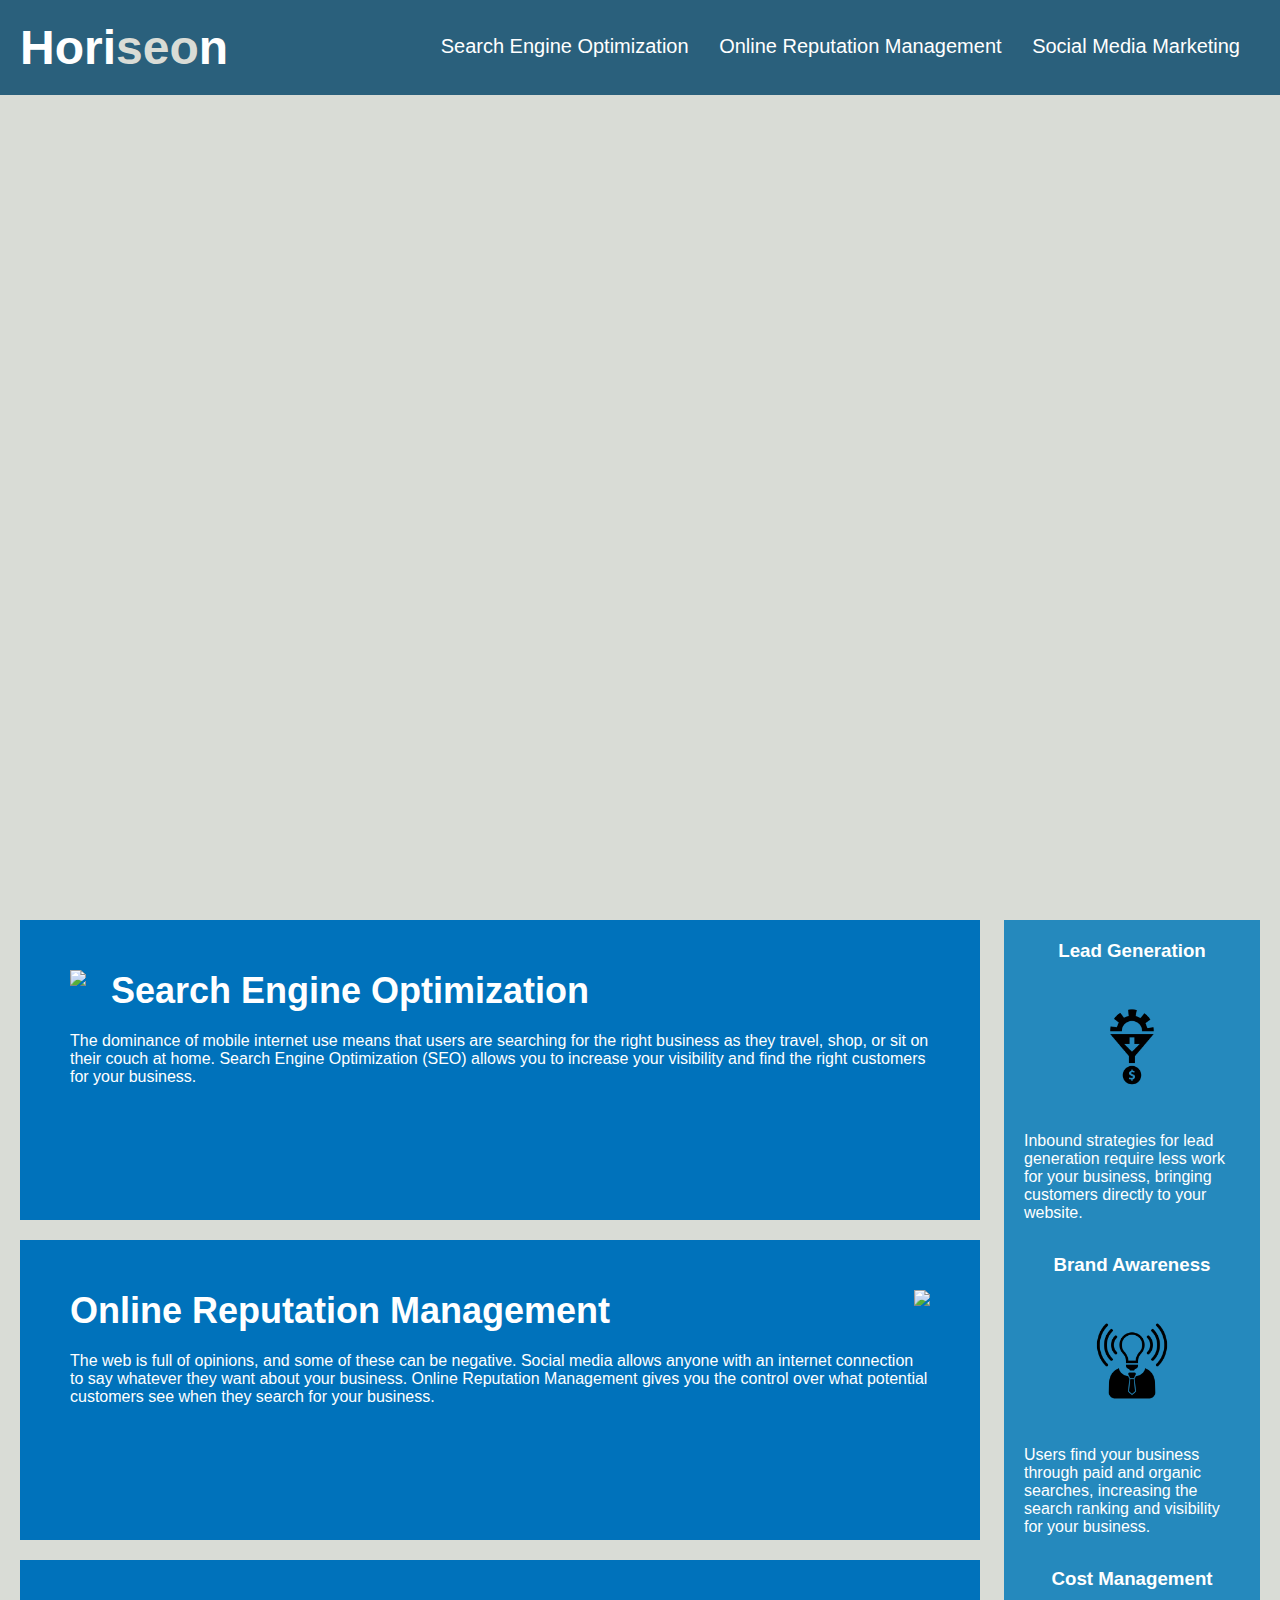
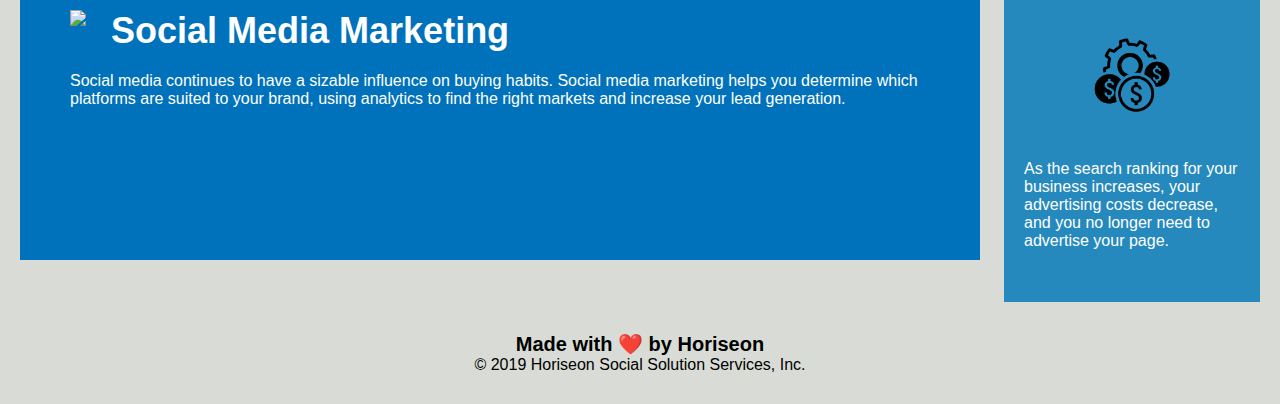
==== starter/index.html @ 7fa92b91 "adding starter code and css file" ====
<!DOCTYPE html>
<html lang="en-gb">

<head>
    <meta charset="UTF-8" />
    <link rel="stylesheet" href="./assets/css/style.css">
    <title>website</title>
</head>

<body>
    <div class="header">
        <h1>Hori<span class="seo">seo</span>n</h1>
        <div>
            <ul>
                <li>
                    <a href="#search-engine-optimization">Search Engine Optimization</a>
                </li>
                <li>
                    <a href="#online-reputation-management">Online Reputation Management</a>
                </li>
                <li>
                    <a href="#social-media-marketing">Social Media Marketing</a>
                </li>
            </ul>
        </div>
    </div>
    <div class="hero"></div>
    <div class="content">
        <div class="search-engine-optimization">
            <img src="./assets/images/search-engine-optimization.jpg" class="float-left" />
            <h2>Search Engine Optimization</h2>
            <p>
                The dominance of mobile internet use means that users are searching for the right business as they travel, shop, or sit on their couch at home. Search Engine Optimization (SEO) allows you to increase your visibility and find the right customers for your business.
            </p>
        </div>
        <div id="online-reputation-management" class="online-reputation-management">
            <img src="./assets/images/online-reputation-management.jpg" class="float-right" />
            <h2>Online Reputation Management</h2>
            <p>
                The web is full of opinions, and some of these can be negative. Social media allows anyone with an internet connection to say whatever they want about your business. Online Reputation Management gives you the control over what potential customers see when they search for your business.
            </p>
        </div>
        <div id="social-media-marketing" class="social-media-marketing">
            <img src="./assets/images/social-media-marketing.jpg" class="float-left" />
            <h2>Social Media Marketing</h2>
            <p>
                Social media continues to have a sizable influence on buying habits. Social media marketing helps you determine which platforms are suited to your brand, using analytics to find the right markets and increase your lead generation.
            </p>
        </div>
    </div>
    <div class="benefits">
        <div class="benefit-lead">
            <h3>Lead Generation</h3>
            <img src="./assets/images/lead-generation.png" />
            <p>
                Inbound strategies for lead generation require less work for your business, bringing customers directly to your website.
            </p>
        </div>
        <div class="benefit-brand">
            <h3>Brand Awareness</h3>
            <img src="./assets/images/brand-awareness.png" />
            <p>
                Users find your business through paid and organic searches, increasing the search ranking and visibility for your business.
            </p>
        </div>
        <div class="benefit-cost">
            <h3>Cost Management</h3>
            <img src="./assets/images/cost-management.png"></img>
            <p>
                As the search ranking for your business increases, your advertising costs decrease, and you no longer need to advertise your page.
            </p>
        </div>
    </div>
    <div class="footer">
        <h2>Made with ❤️️ by Horiseon</h2>
        <p>
            &copy; 2019 Horiseon Social Solution Services, Inc.
        </p>
    </div>
</body>

</html>
---- starter/assets/css/style.css ----
* {
    box-sizing: border-box;
    padding: 0;
    margin: 0;
}

body {
    background-color: #d9dcd6;
}

.header {
    padding: 20px;
    font-family: 'Trebuchet MS', 'Lucida Sans Unicode', 'Lucida Grande', 'Lucida Sans', Arial, sans-serif;
    background-color: #2a607c;
    color: #ffffff;
}

.header h1 {
    display: inline-block;
    font-size: 48px;
}

.header h1 .seo {
    color: #d9dcd6;
}

.header div {
    padding-top: 15px;
    margin-right: 20px;
    float: right;
    font-family: 'Gill Sans', 'Gill Sans MT', Calibri, 'Trebuchet MS', sans-serif;
    font-size: 20px;
}

.header div ul {
    list-style-type: none;
}

.header div ul li {
    display: inline-block;
    margin-left: 25px;
}

a {
    color: #ffffff;
    text-decoration: none;
}

p {
    font-size: 16px;
}

.hero {
    height: 800px;
    width: 100%;
    margin-bottom: 25px;
    background-image: url("../images/digital-marketing-meeting.jpg");
    background-size: cover;
    background-position: center;
}

.float-left {
    float: left;
    margin-right: 25px;
}

.float-right {
    float: right;
    margin-left: 25px;
}

.content {
    width: 75%;
    display: inline-block;
    margin-left: 20px;
}

.benefits {
    margin-right: 20px;
    padding: 20px;
    clear: both;
    float: right;
    width: 20%;
    height: 100%;
    font-family: 'Gill Sans', 'Gill Sans MT', Calibri, 'Trebuchet MS', sans-serif;
    background-color: #2589bd;
}

.benefit-lead {
    margin-bottom: 32px;
    color: #ffffff;
}

.benefit-brand {
    margin-bottom: 32px;
    color: #ffffff;
}

.benefit-cost {
    margin-bottom: 32px;
    color: #ffffff;
}

.benefit-lead h3 {
    margin-bottom: 10px;
    text-align: center;
}

.benefit-brand h3 {
    margin-bottom: 10px;
    text-align: center;
}

.benefit-cost h3 {
    margin-bottom: 10px;
    text-align: center;
}

.benefit-lead img {
    display: block;
    margin: 10px auto;
    max-width: 150px;
}

.benefit-brand img {
    display: block;
    margin: 10px auto;
    max-width: 150px;
}

.benefit-cost img {
    display: block;
    margin: 10px auto;
    max-width: 150px;
}

.search-engine-optimization {
    margin-bottom: 20px;
    padding: 50px;
    height: 300px;
    font-family: 'Gill Sans', 'Gill Sans MT', Calibri, 'Trebuchet MS', sans-serif;
    background-color: #0072bb;
    color: #ffffff;
}

.online-reputation-management {
    margin-bottom: 20px;
    padding: 50px;
    height: 300px;
    font-family: 'Gill Sans', 'Gill Sans MT', Calibri, 'Trebuchet MS', sans-serif;
    background-color: #0072bb;
    color: #ffffff;
}

.social-media-marketing {
    margin-bottom: 20px;
    padding: 50px;
    height: 300px;
    font-family: 'Gill Sans', 'Gill Sans MT', Calibri, 'Trebuchet MS', sans-serif;
    background-color: #0072bb;
    color: #ffffff;
}

.search-engine-optimization img {
    max-height: 200px;
}

.online-reputation-management img {
    max-height: 200px;
}

.social-media-marketing img {
    max-height: 200px;
}

.search-engine-optimization h2 {
    margin-bottom: 20px;
    font-size: 36px;
}

.online-reputation-management h2 {
    margin-bottom: 20px;
    font-size: 36px;
}

.social-media-marketing h2 {
    margin-bottom: 20px;
    font-size: 36px;
}

.footer {
    padding: 30px;
    clear: both;
    font-family: 'Trebuchet MS', 'Lucida Sans Unicode', 'Lucida Grande', 'Lucida Sans', Arial, sans-serif;
    text-align: center;
}

.footer h2 {
    font-size: 20px;
}
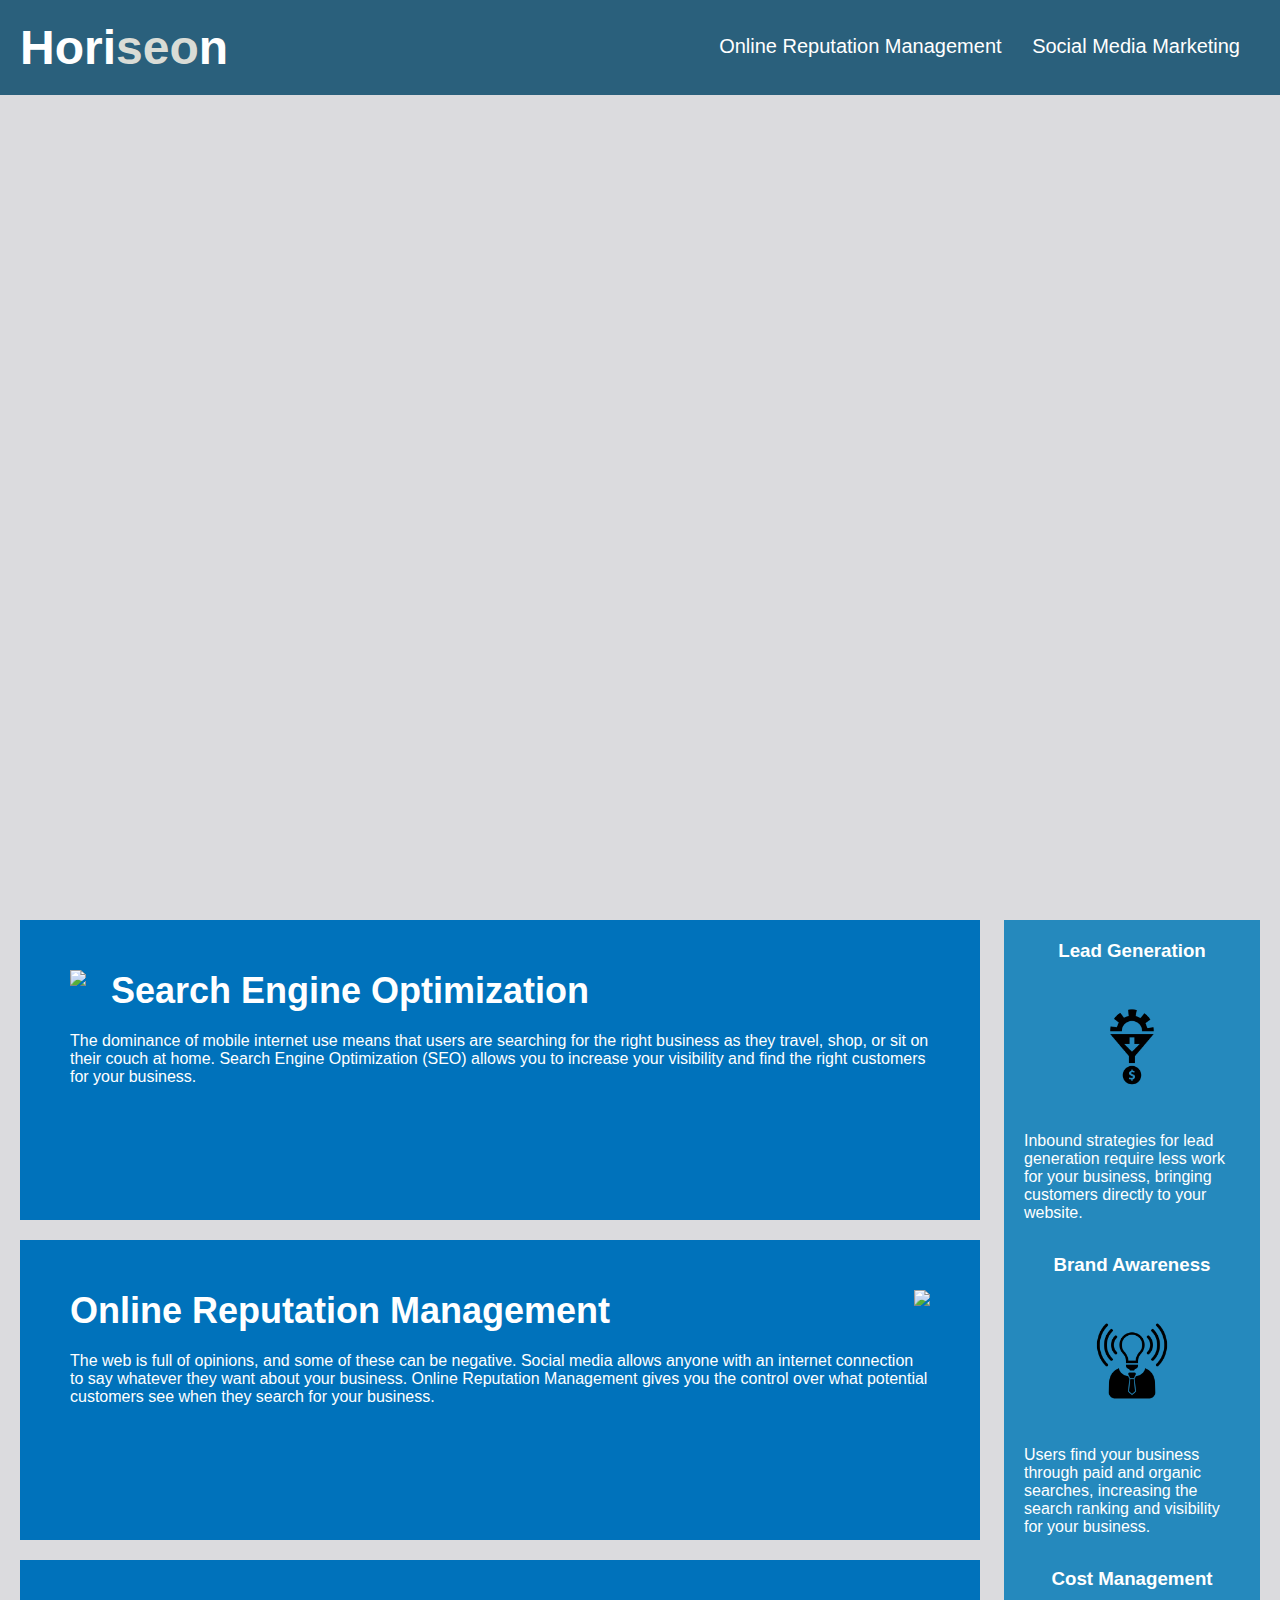
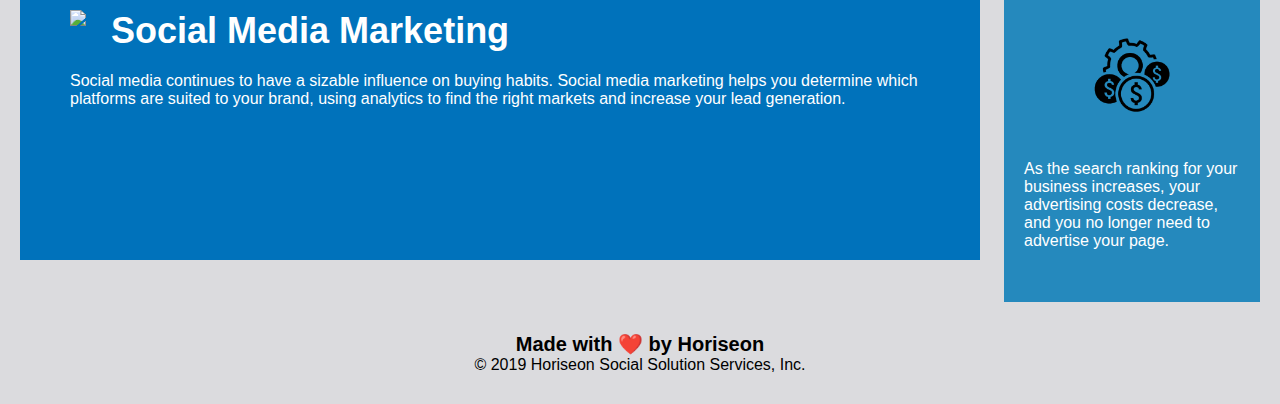
==== commit 2d704431: "changed SEO color to comply with contrast standard" ====
--- a/starter/index.html
+++ b/starter/index.html
@@ -4,7 +4,7 @@
 <head>
     <meta charset="UTF-8" />
     <link rel="stylesheet" href="./assets/css/style.css">
-    <title>website</title>
+    <title>Horiseon</title>
 </head>
 
 <body>
@@ -13,7 +13,7 @@
         <div>
             <ul>
                 <li>
-                    <a href="#search-engine-optimization">Search Engine Optimization</a>
+                    
                 </li>
                 <li>
                     <a href="#online-reputation-management">Online Reputation Management</a>
--- a/starter/assets/css/style.css
+++ b/starter/assets/css/style.css
@@ -3,9 +3,9 @@
     padding: 0;
     margin: 0;
 }
-
+/* adjusted color to make it pass the accessibility contrast test  */
 body {
-    background-color: #d9dcd6;
+    background-color: #dbdbde;
 }
 
 .header {
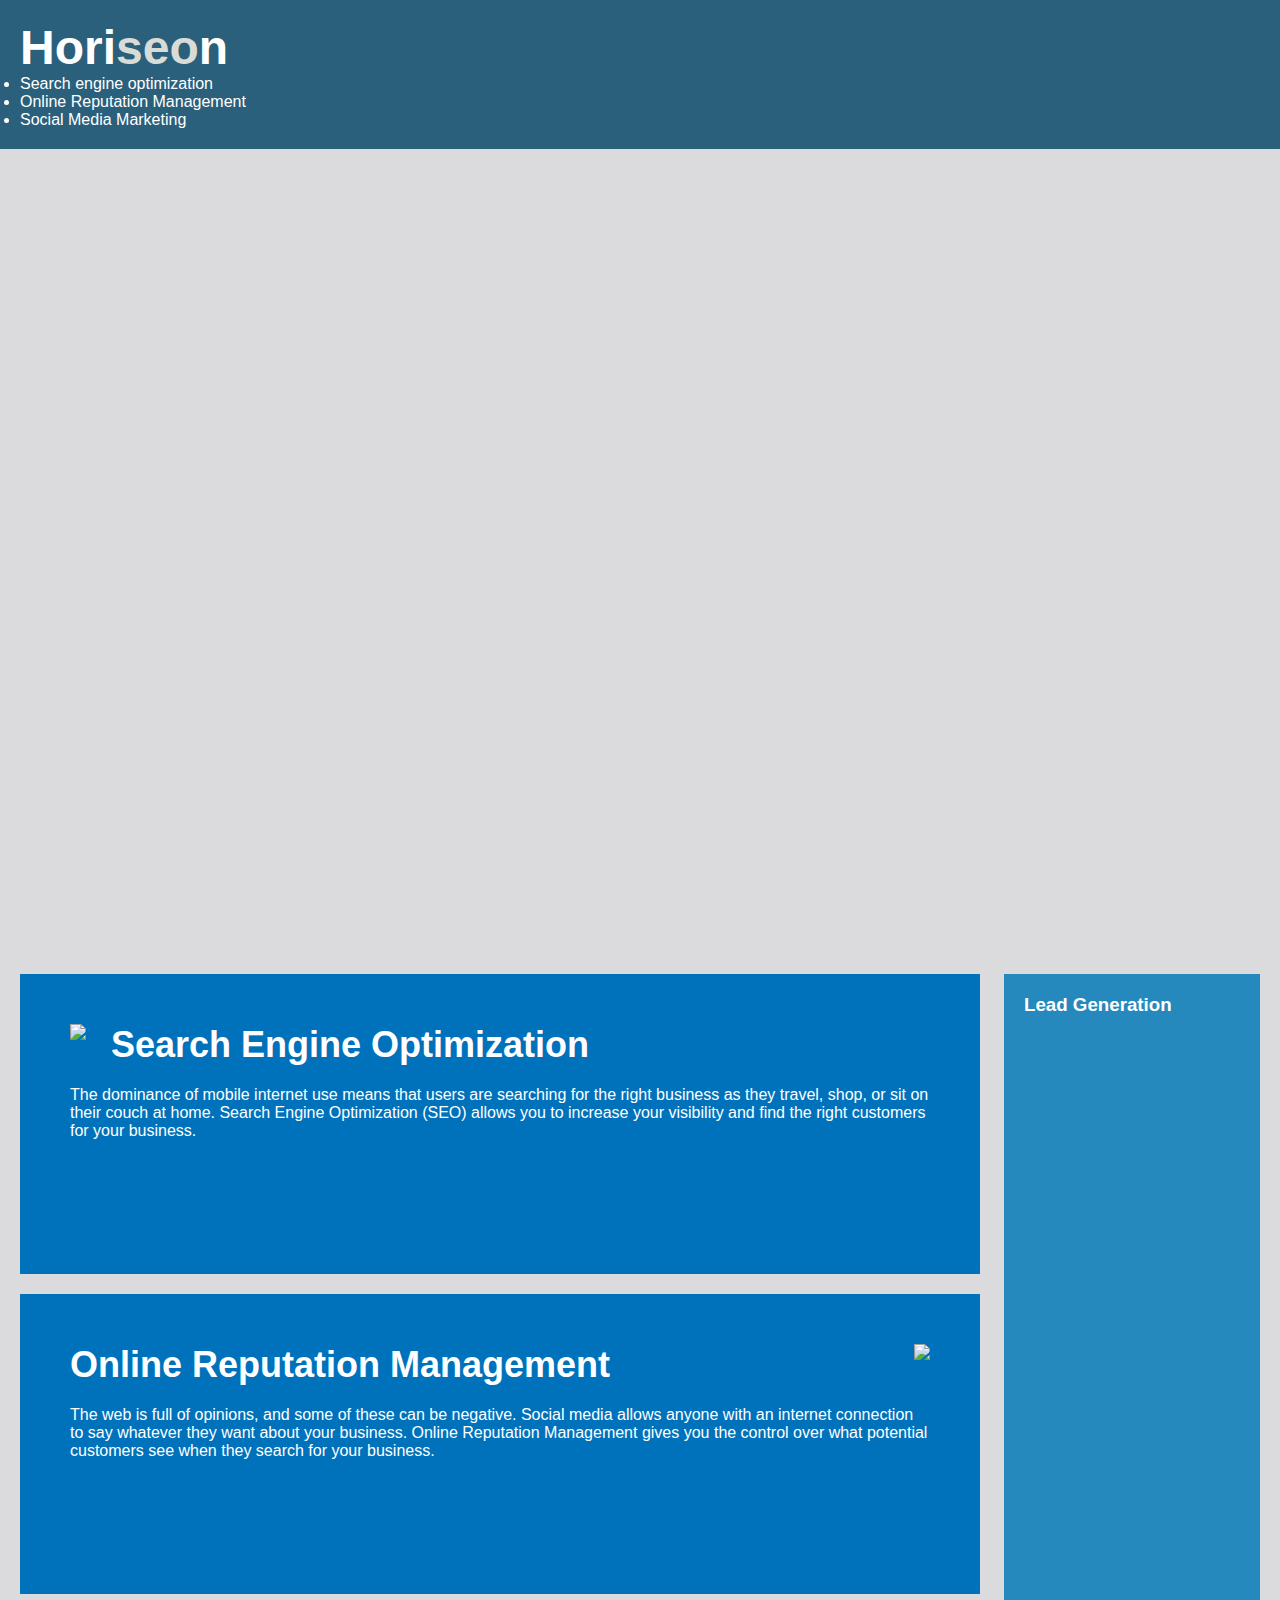
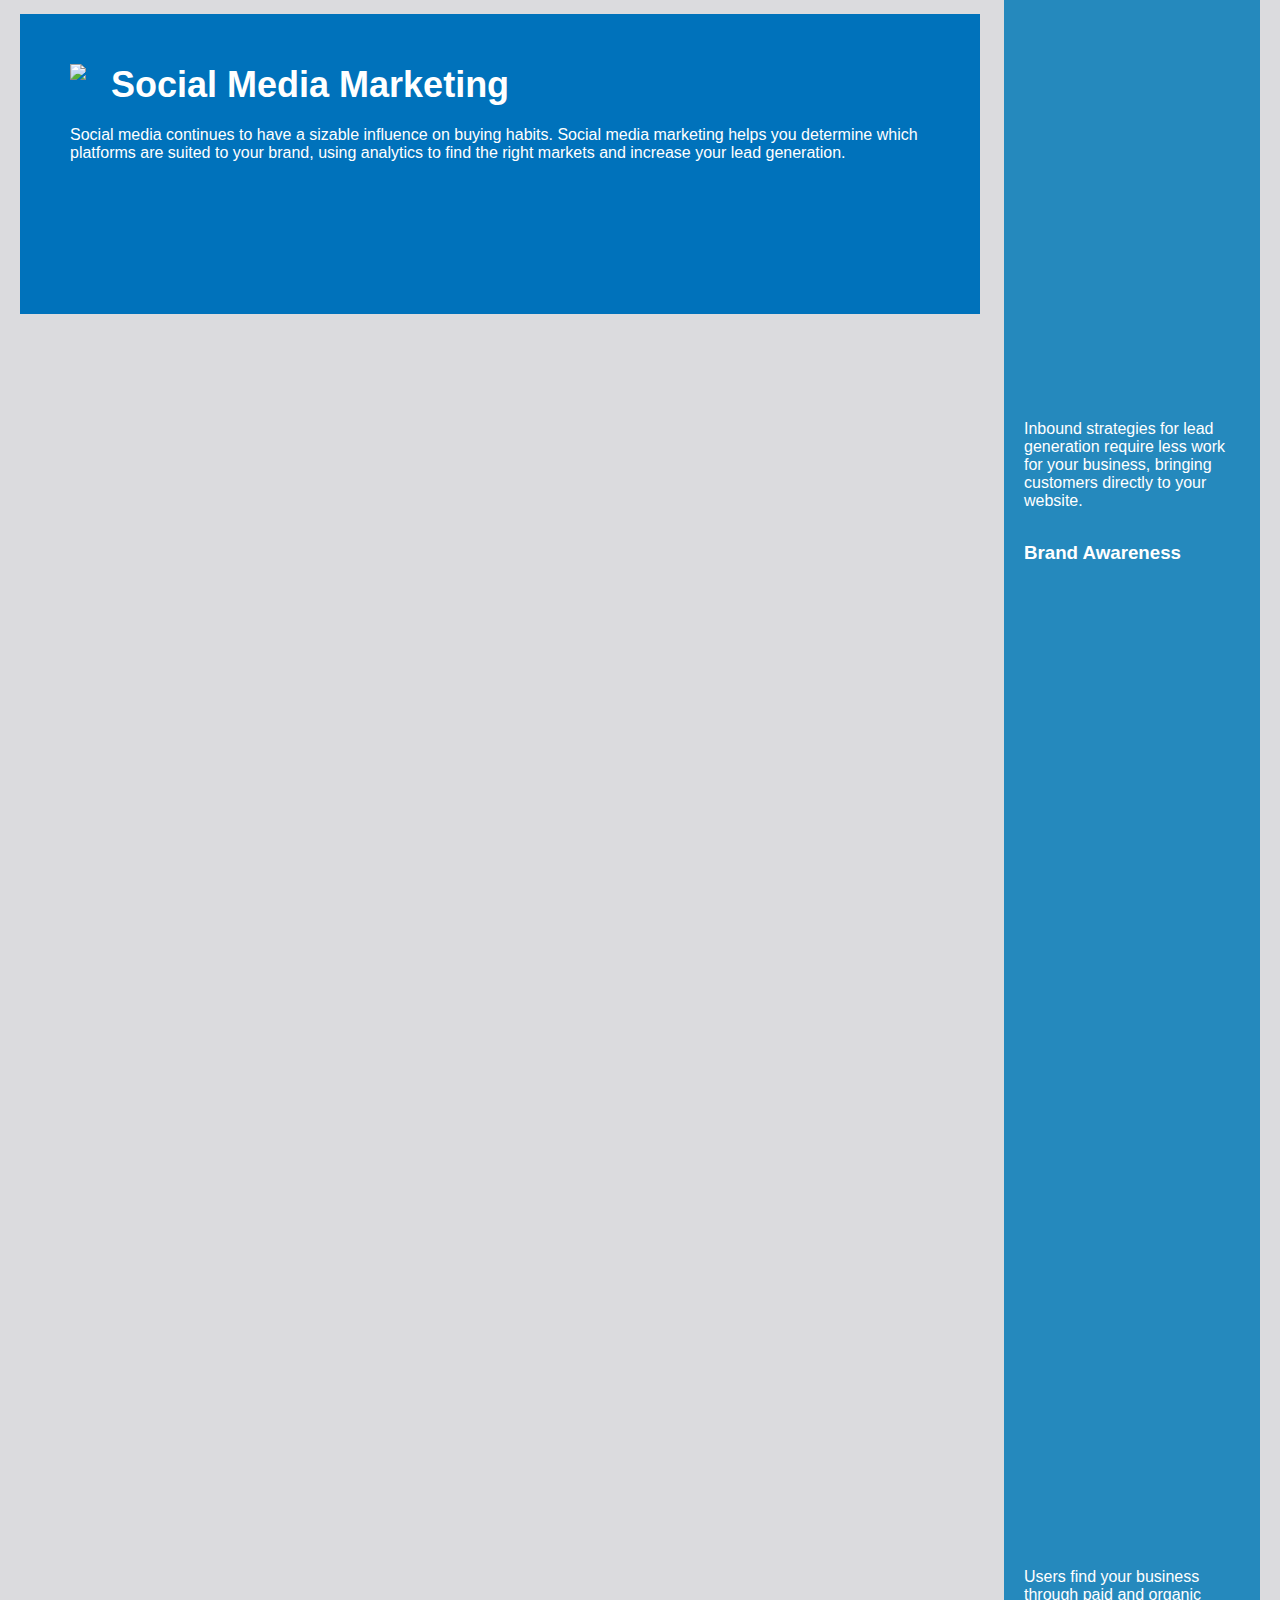
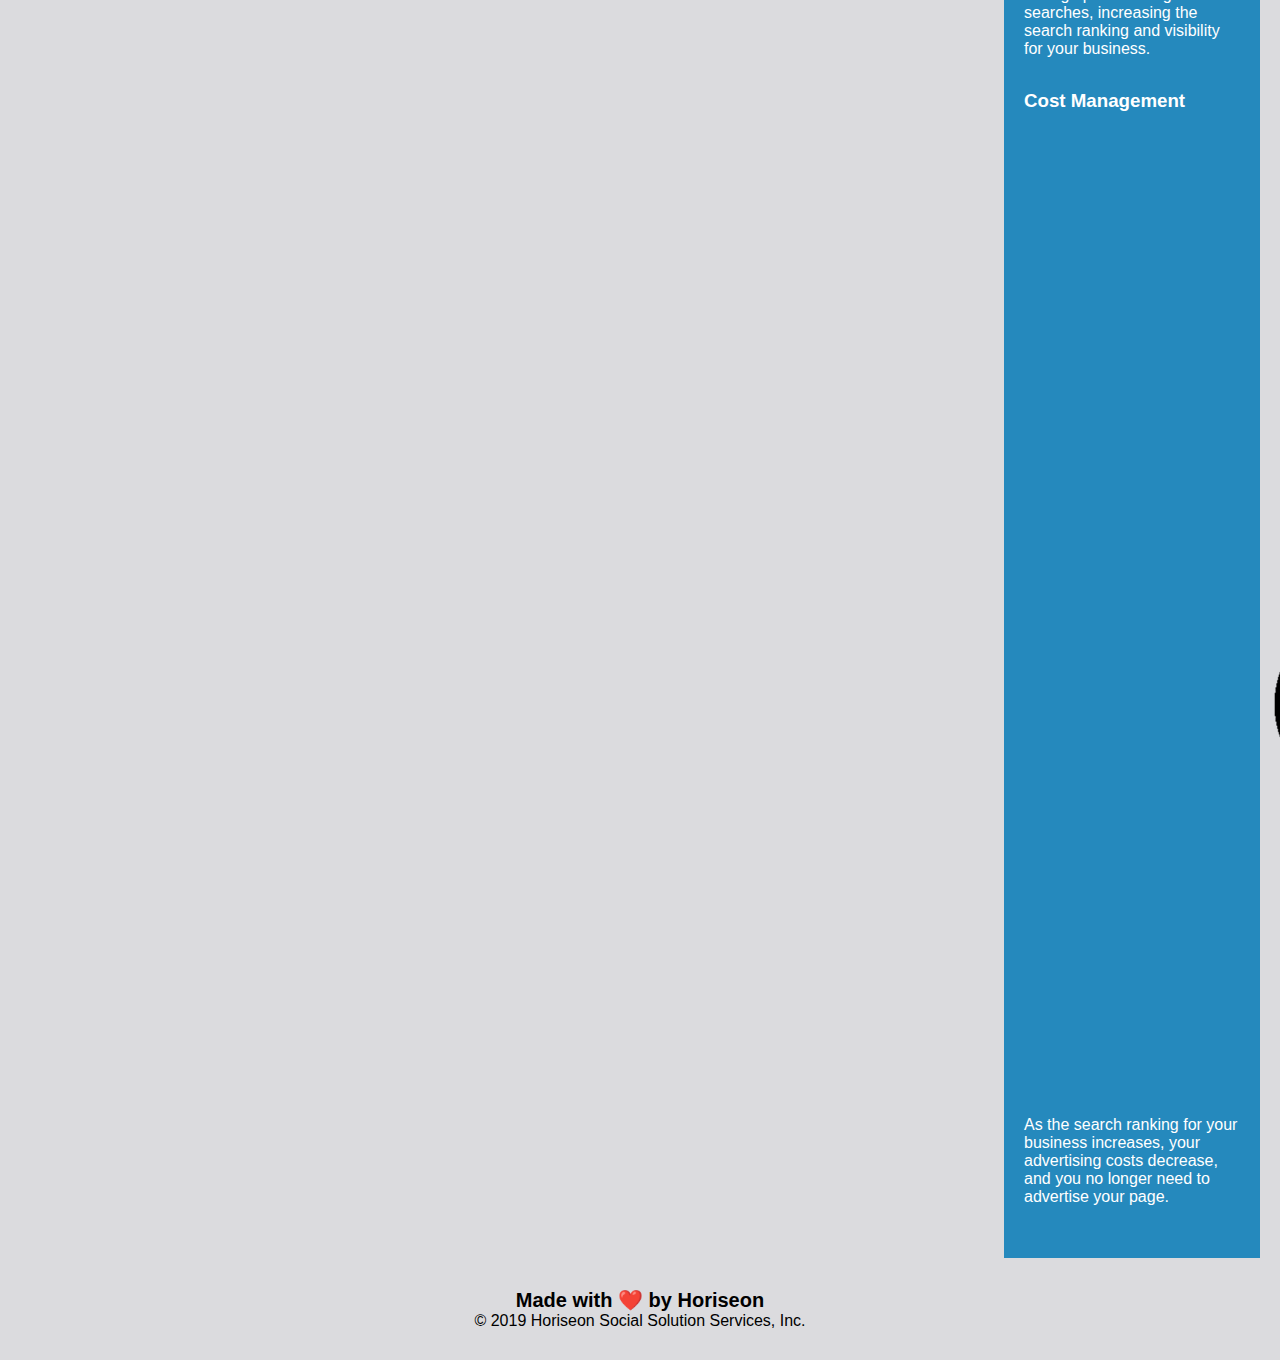
==== commit 64e6d6ab: "added code for search engine optimisation label to pop up." ====
--- a/starter/index.html
+++ b/starter/index.html
@@ -8,12 +8,12 @@
 </head>
 
 <body>
-    <div class="header">
+    <header class="header">
         <h1>Hori<span class="seo">seo</span>n</h1>
-        <div>
+        <nav>
             <ul>
                 <li>
-                    
+                    <a href="#search-engine-optimization">Search engine optimization</a>
                 </li>
                 <li>
                     <a href="#online-reputation-management">Online Reputation Management</a>
@@ -22,11 +22,11 @@
                     <a href="#social-media-marketing">Social Media Marketing</a>
                 </li>
             </ul>
-        </div>
-    </div>
+        </nav>
+    </header>
     <div class="hero"></div>
     <div class="content">
-        <div class="search-engine-optimization">
+        <div class="search-engine-optimization" id="search-engine-optimization">
             <img src="./assets/images/search-engine-optimization.jpg" class="float-left" />
             <h2>Search Engine Optimization</h2>
             <p>
@@ -49,21 +49,21 @@
         </div>
     </div>
     <div class="benefits">
-        <div class="benefit-lead">
+        <div class="benefit-test">
             <h3>Lead Generation</h3>
             <img src="./assets/images/lead-generation.png" />
             <p>
                 Inbound strategies for lead generation require less work for your business, bringing customers directly to your website.
             </p>
         </div>
-        <div class="benefit-brand">
+        <div class="benefit-test">
             <h3>Brand Awareness</h3>
             <img src="./assets/images/brand-awareness.png" />
             <p>
                 Users find your business through paid and organic searches, increasing the search ranking and visibility for your business.
             </p>
         </div>
-        <div class="benefit-cost">
+        <div class="benefit-test">
             <h3>Cost Management</h3>
             <img src="./assets/images/cost-management.png"></img>
             <p>
--- a/starter/assets/css/style.css
+++ b/starter/assets/css/style.css
@@ -86,11 +86,17 @@
     background-color: #2589bd;
 }
 
+.benefit-test {
+    margin-bottom: 32px;
+    color: #ffffff;
+}
+
+/*
 .benefit-lead {
     margin-bottom: 32px;
     color: #ffffff;
 }
-
+*/
 .benefit-brand {
     margin-bottom: 32px;
     color: #ffffff;
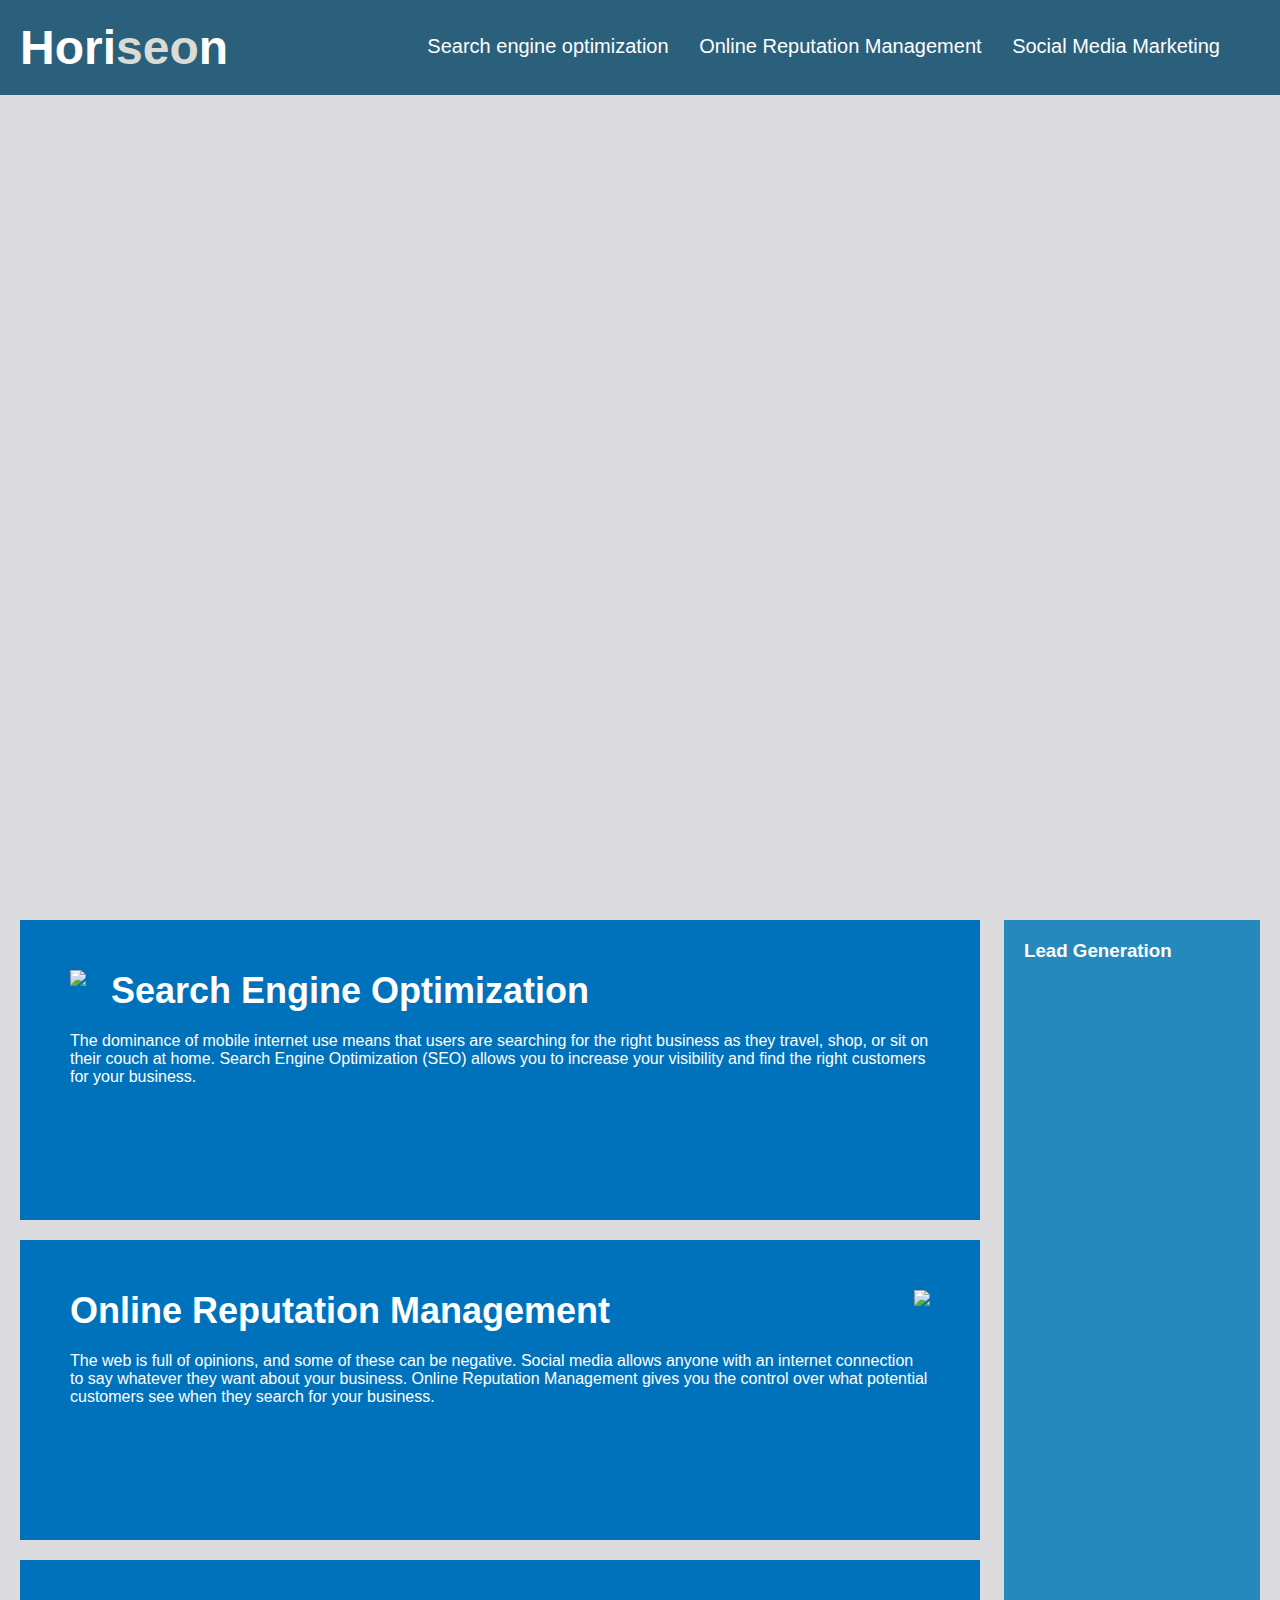
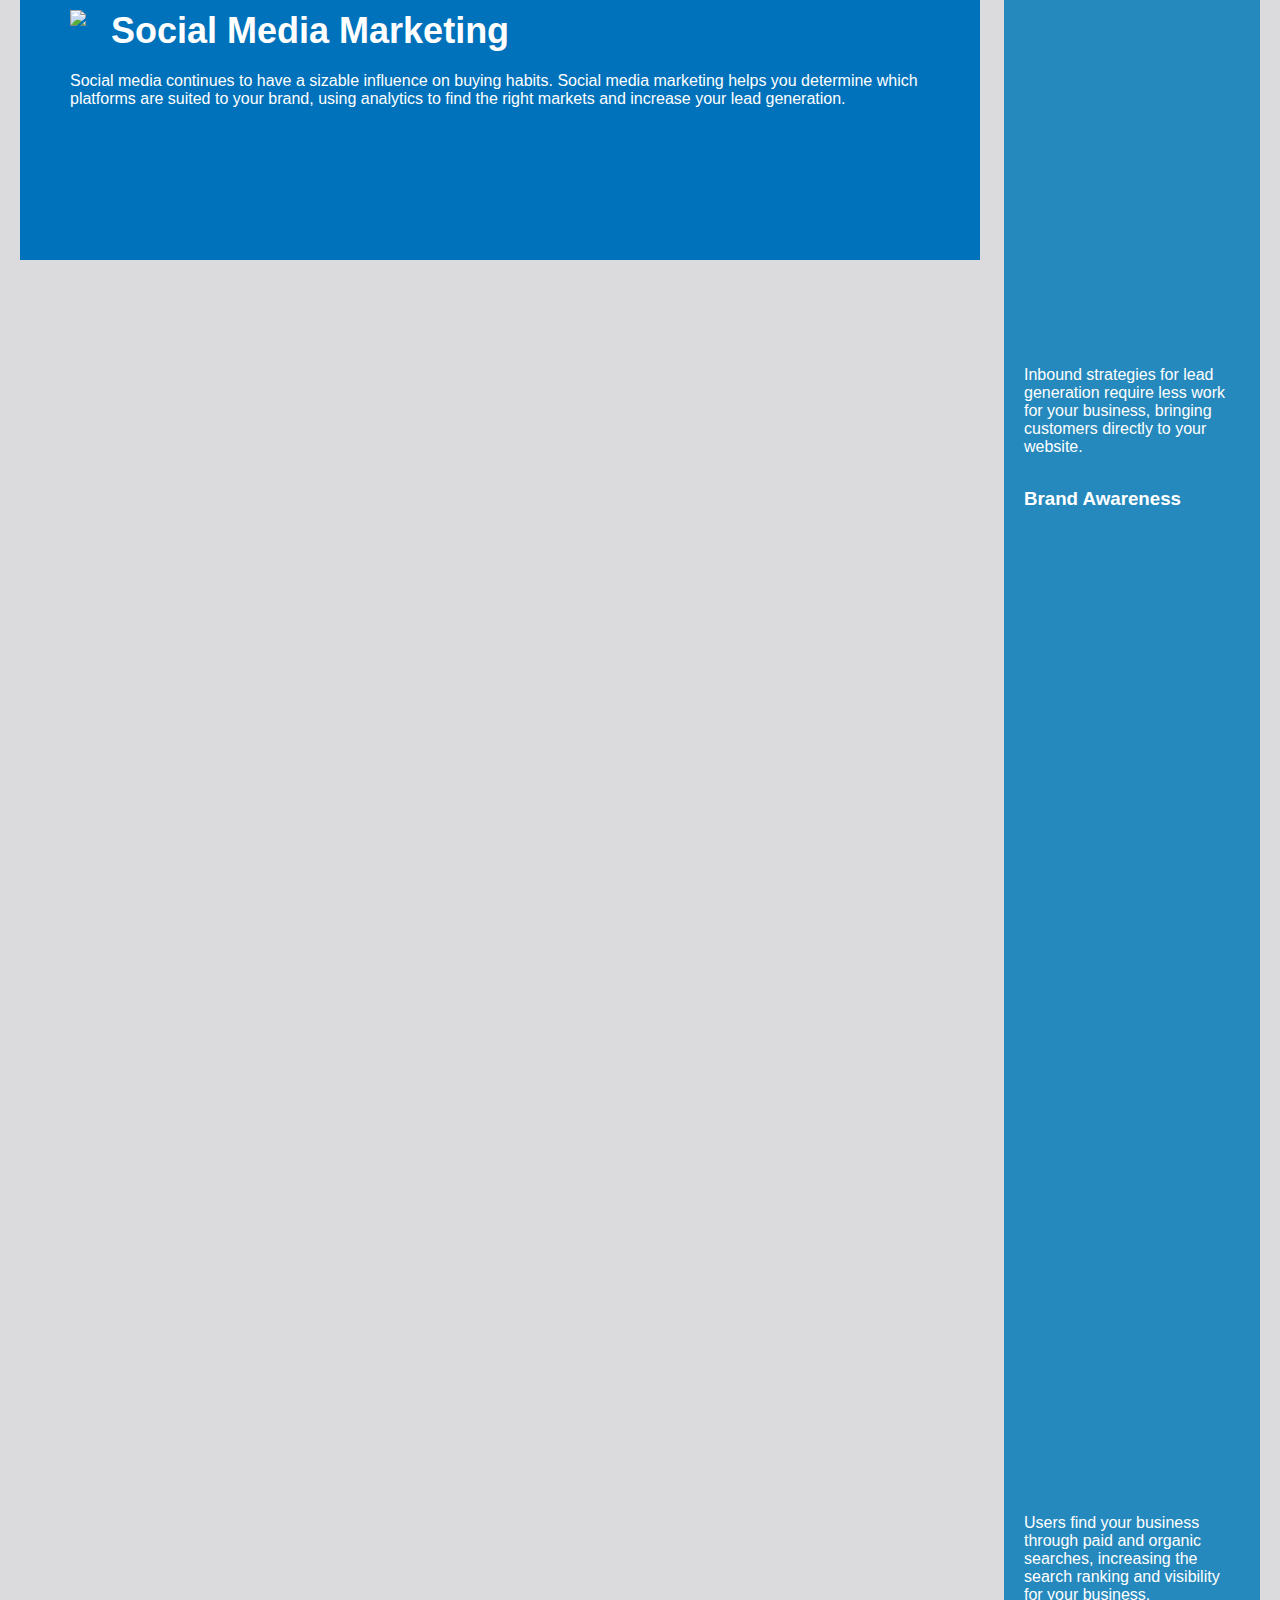
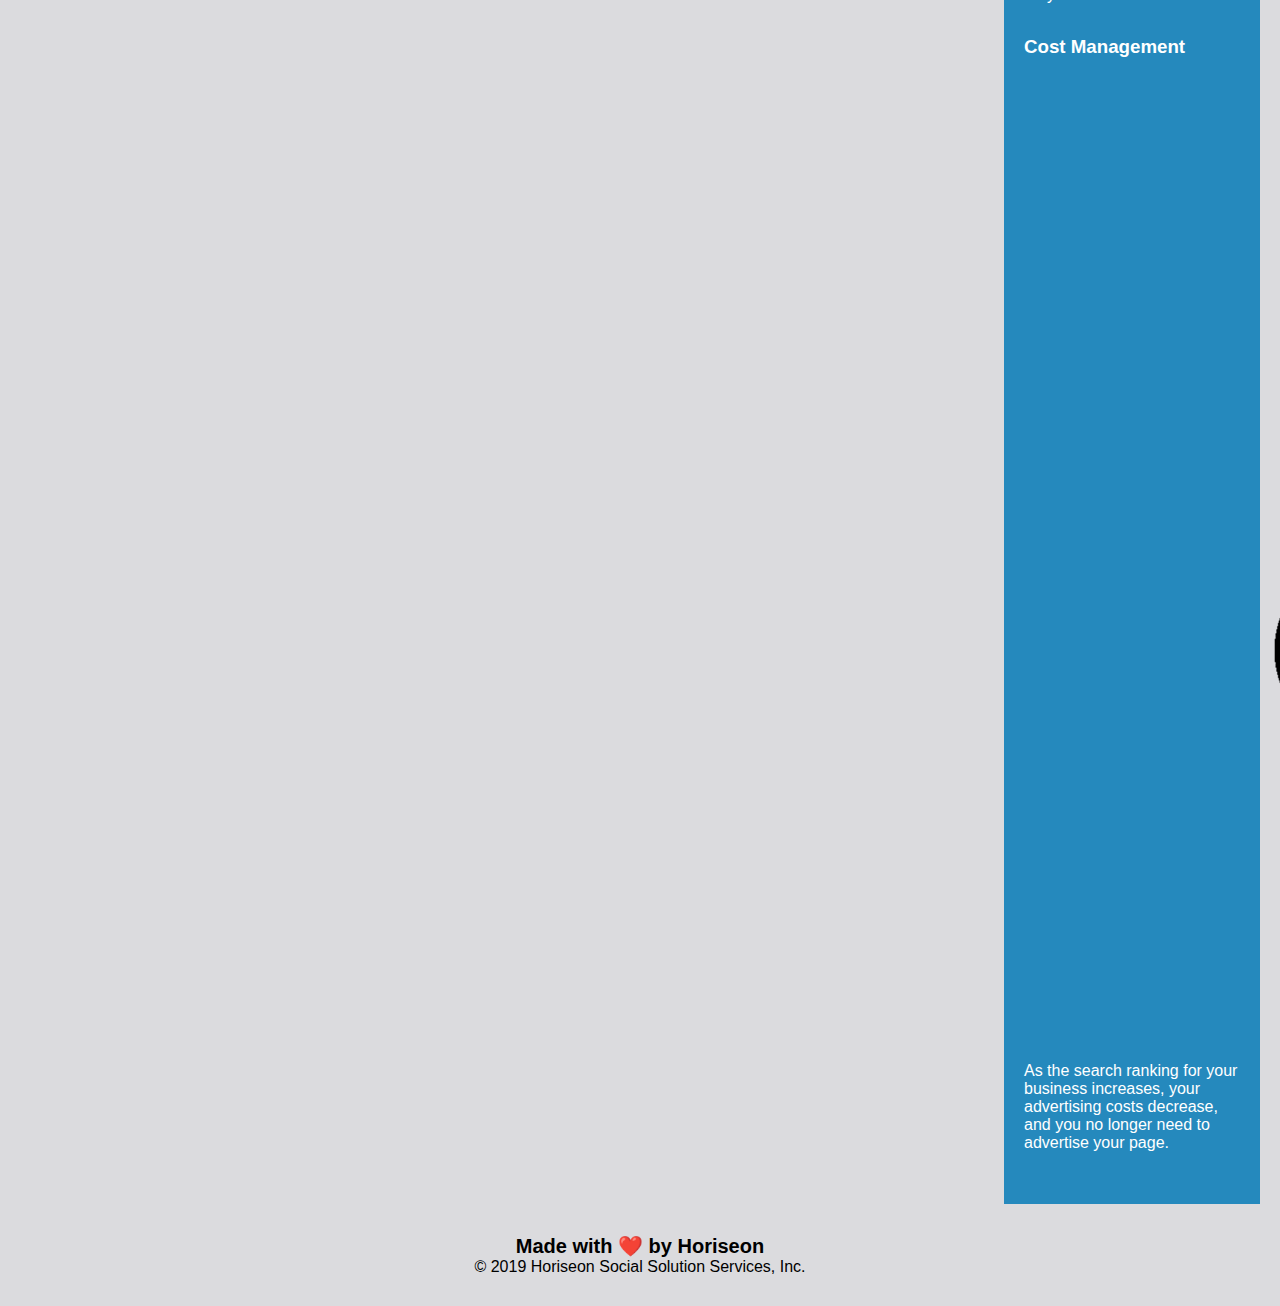
==== commit e6f615d0: "Changed divs to footer in the footer of the page" ====
--- a/starter/index.html
+++ b/starter/index.html
@@ -10,7 +10,7 @@
 <body>
     <header class="header">
         <h1>Hori<span class="seo">seo</span>n</h1>
-        <nav>
+        <nav class="header">
             <ul>
                 <li>
                     <a href="#search-engine-optimization">Search engine optimization</a>
@@ -71,12 +71,12 @@
             </p>
         </div>
     </div>
-    <div class="footer">
+    <footer class="footer">
         <h2>Made with ❤️️ by Horiseon</h2>
         <p>
             &copy; 2019 Horiseon Social Solution Services, Inc.
         </p>
-    </div>
+    </footer>
 </body>
 
 </html>
--- a/starter/assets/css/style.css
+++ b/starter/assets/css/style.css
@@ -24,7 +24,7 @@
     color: #d9dcd6;
 }
 
-.header div {
+.header nav {
     padding-top: 15px;
     margin-right: 20px;
     float: right;
@@ -32,11 +32,11 @@
     font-size: 20px;
 }
 
-.header div ul {
+.header nav ul {
     list-style-type: none;
 }
 
-.header div ul li {
+.header nav ul li {
     display: inline-block;
     margin-left: 25px;
 }
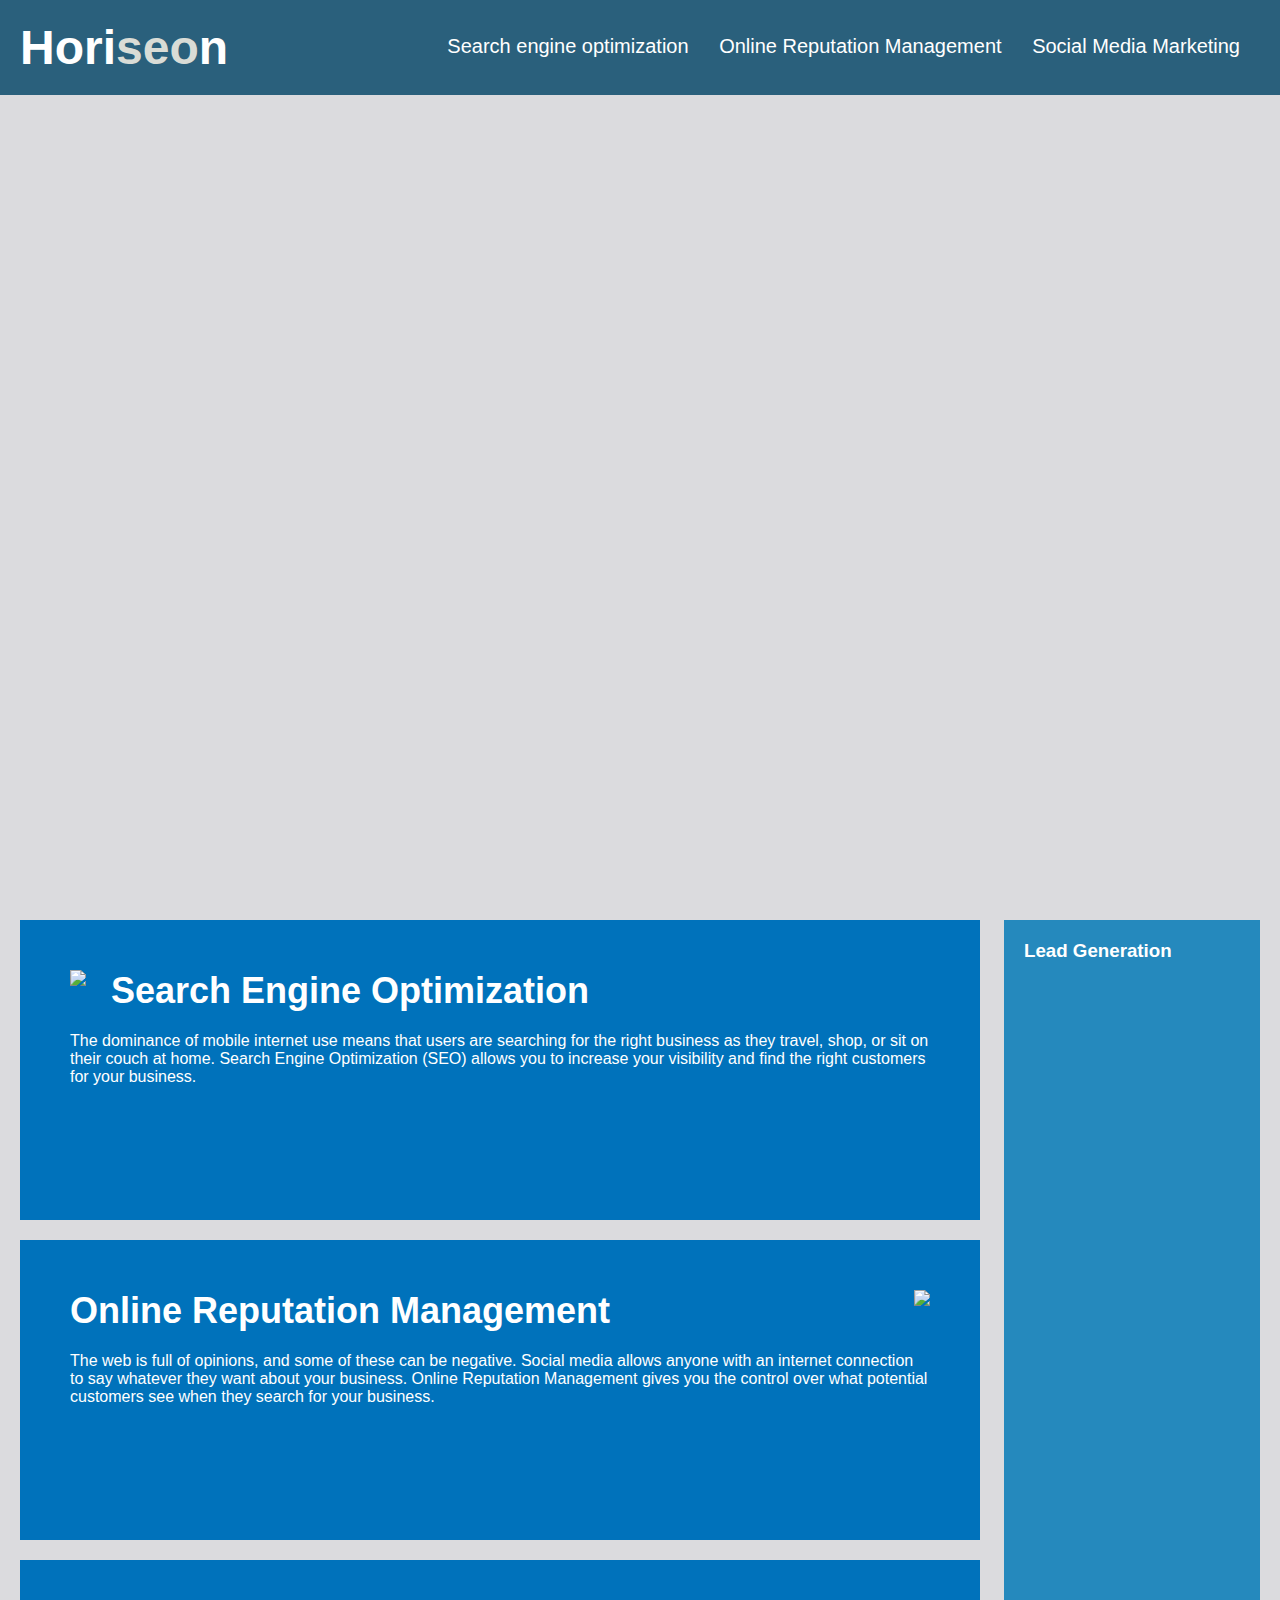
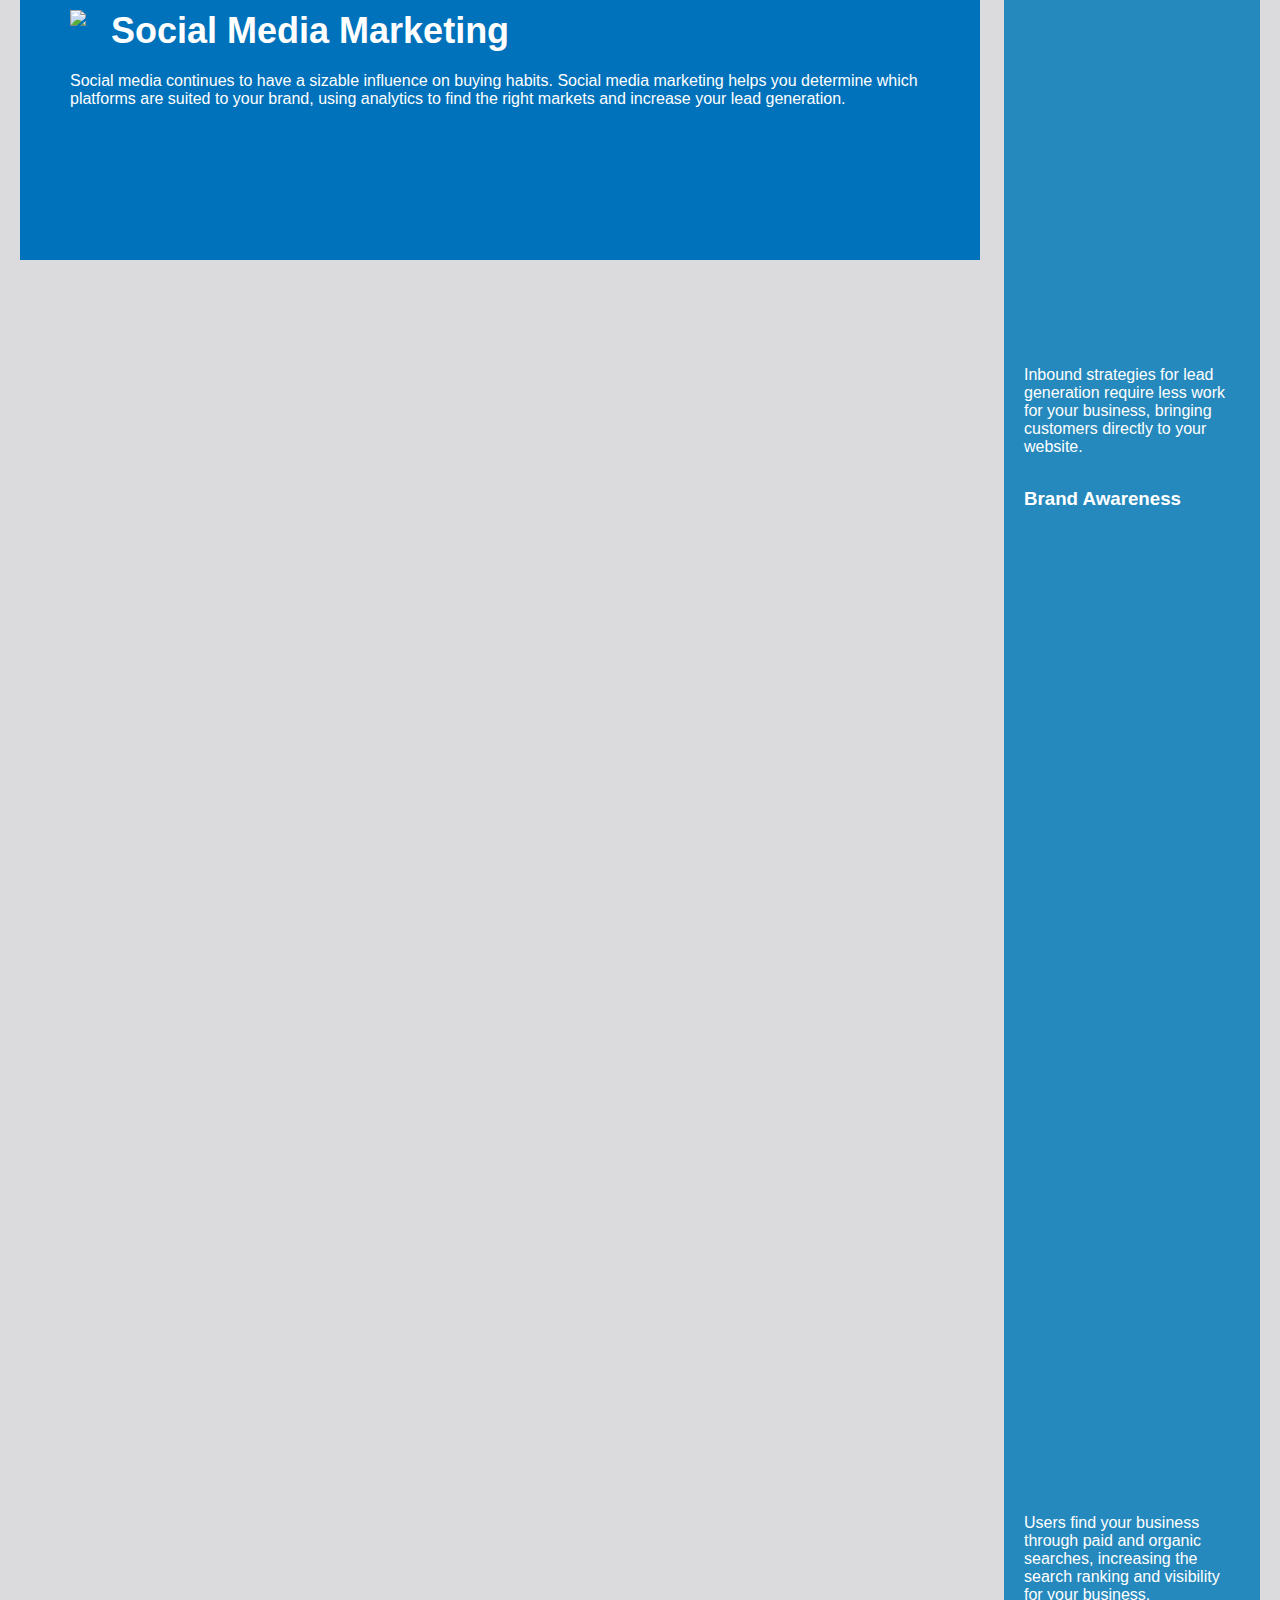
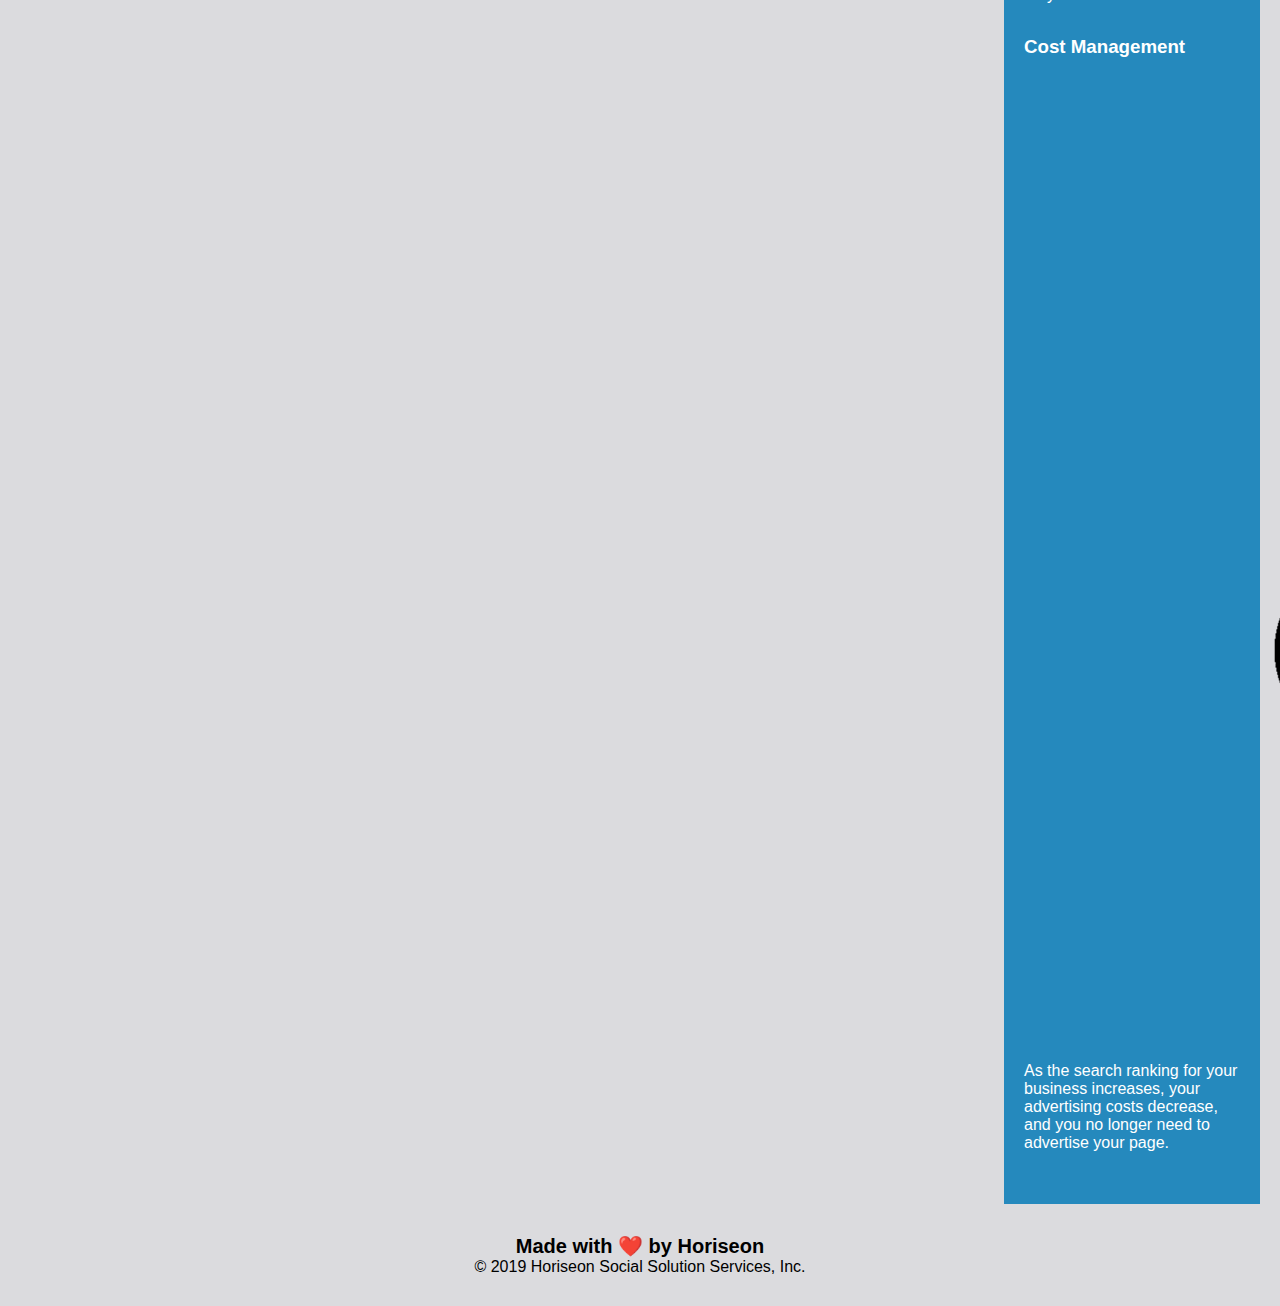
==== commit fbdcd77c: "reduced 5 repetitive instructions to 2 instructions" ====
--- a/starter/index.html
+++ b/starter/index.html
@@ -8,9 +8,9 @@
 </head>
 
 <body>
-    <header class="header">
+    <header>
         <h1>Hori<span class="seo">seo</span>n</h1>
-        <nav class="header">
+        <nav>
             <ul>
                 <li>
                     <a href="#search-engine-optimization">Search engine optimization</a>
@@ -24,54 +24,58 @@
             </ul>
         </nav>
     </header>
-    <div class="hero"></div>
-    <div class="content">
-        <div class="search-engine-optimization" id="search-engine-optimization">
+    <figure class = "hero" role="img" aria-label="Our workers at a conference table"></figure>
+    <main class="content">
+        <article class="search-engine-optimization">
             <img src="./assets/images/search-engine-optimization.jpg" class="float-left" />
             <h2>Search Engine Optimization</h2>
             <p>
                 The dominance of mobile internet use means that users are searching for the right business as they travel, shop, or sit on their couch at home. Search Engine Optimization (SEO) allows you to increase your visibility and find the right customers for your business.
             </p>
-        </div>
-        <div id="online-reputation-management" class="online-reputation-management">
+        </article>
+        <article>
+        <article id="online-reputation-management" class="online-reputation-management">
             <img src="./assets/images/online-reputation-management.jpg" class="float-right" />
             <h2>Online Reputation Management</h2>
             <p>
                 The web is full of opinions, and some of these can be negative. Social media allows anyone with an internet connection to say whatever they want about your business. Online Reputation Management gives you the control over what potential customers see when they search for your business.
             </p>
-        </div>
-        <div id="social-media-marketing" class="social-media-marketing">
+        </article>
+        <article>
+        <article id="social-media-marketing" class="social-media-marketing">
             <img src="./assets/images/social-media-marketing.jpg" class="float-left" />
             <h2>Social Media Marketing</h2>
             <p>
                 Social media continues to have a sizable influence on buying habits. Social media marketing helps you determine which platforms are suited to your brand, using analytics to find the right markets and increase your lead generation.
             </p>
-        </div>
-    </div>
-    <div class="benefits">
-        <div class="benefit-test">
+        </article>
+    </main>
+    <aside class="benefits">
+        <article class="benefit-test">
             <h3>Lead Generation</h3>
             <img src="./assets/images/lead-generation.png" />
             <p>
                 Inbound strategies for lead generation require less work for your business, bringing customers directly to your website.
             </p>
-        </div>
-        <div class="benefit-test">
+        </article>
+
+        <article class="benefit-test">
             <h3>Brand Awareness</h3>
             <img src="./assets/images/brand-awareness.png" />
             <p>
                 Users find your business through paid and organic searches, increasing the search ranking and visibility for your business.
             </p>
-        </div>
-        <div class="benefit-test">
+        </article>
+        <article>
+        <article class="benefit-test">
             <h3>Cost Management</h3>
             <img src="./assets/images/cost-management.png"></img>
             <p>
                 As the search ranking for your business increases, your advertising costs decrease, and you no longer need to advertise your page.
             </p>
-        </div>
-    </div>
-    <footer class="footer">
+        </article>
+    </aside>
+    <footer class ="footer">
         <h2>Made with ❤️️ by Horiseon</h2>
         <p>
             &copy; 2019 Horiseon Social Solution Services, Inc.
--- a/starter/assets/css/style.css
+++ b/starter/assets/css/style.css
@@ -3,28 +3,28 @@
     padding: 0;
     margin: 0;
 }
-/* adjusted color to make it pass the accessibility contrast test  */
+
 body {
     background-color: #dbdbde;
 }
 
-.header {
+header {
     padding: 20px;
     font-family: 'Trebuchet MS', 'Lucida Sans Unicode', 'Lucida Grande', 'Lucida Sans', Arial, sans-serif;
     background-color: #2a607c;
     color: #ffffff;
 }
 
-.header h1 {
+header h1 {
     display: inline-block;
     font-size: 48px;
 }
-
-.header h1 .seo {
+/* adjusted color to make it pass the accessibility contrast test  ARIA*/
+header h1 .seo {
     color: #d9dcd6;
 }
 
-.header nav {
+header nav {
     padding-top: 15px;
     margin-right: 20px;
     float: right;
@@ -32,11 +32,11 @@
     font-size: 20px;
 }
 
-.header nav ul {
+header nav ul {
     list-style-type: none;
 }
 
-.header nav ul li {
+header nav ul li {
     display: inline-block;
     margin-left: 25px;
 }
@@ -60,9 +60,9 @@
 }
 
 .float-left {
-    float: left;
-    margin-right: 25px;
-}
+    float: left; 
+   margin-right: 25px; 
+} 
 
 .float-right {
     float: right;
@@ -91,12 +91,12 @@
     color: #ffffff;
 }
 
-/*
+
 .benefit-lead {
     margin-bottom: 32px;
     color: #ffffff;
 }
-*/
+
 .benefit-brand {
     margin-bottom: 32px;
     color: #ffffff;
@@ -166,8 +166,24 @@
     background-color: #0072bb;
     color: #ffffff;
 }
-
-.search-engine-optimization img {
+.search-engine-optimization img,
+.online-reputation-management img,
+.social-media-marketing img {
+    max-height: 200px;
+}
+
+.search-engine-optimization h2,
+.online-reputation-management h2,
+.social-media-marketing h2 {
+    margin-bottom: 20px;
+    font-size: 36px;
+}
+
+
+
+
+
+/* .search-engine-optimization img {
     max-height: 200px;
 }
 
@@ -191,16 +207,16 @@
 
 .social-media-marketing h2 {
     margin-bottom: 20px;
-    font-size: 36px;
-}
-
-.footer {
+    font-size: 36px; */
+/* } */
+
+footer {
     padding: 30px;
     clear: both;
     font-family: 'Trebuchet MS', 'Lucida Sans Unicode', 'Lucida Grande', 'Lucida Sans', Arial, sans-serif;
     text-align: center;
 }
 
-.footer h2 {
+footer h2 {
     font-size: 20px;
 }
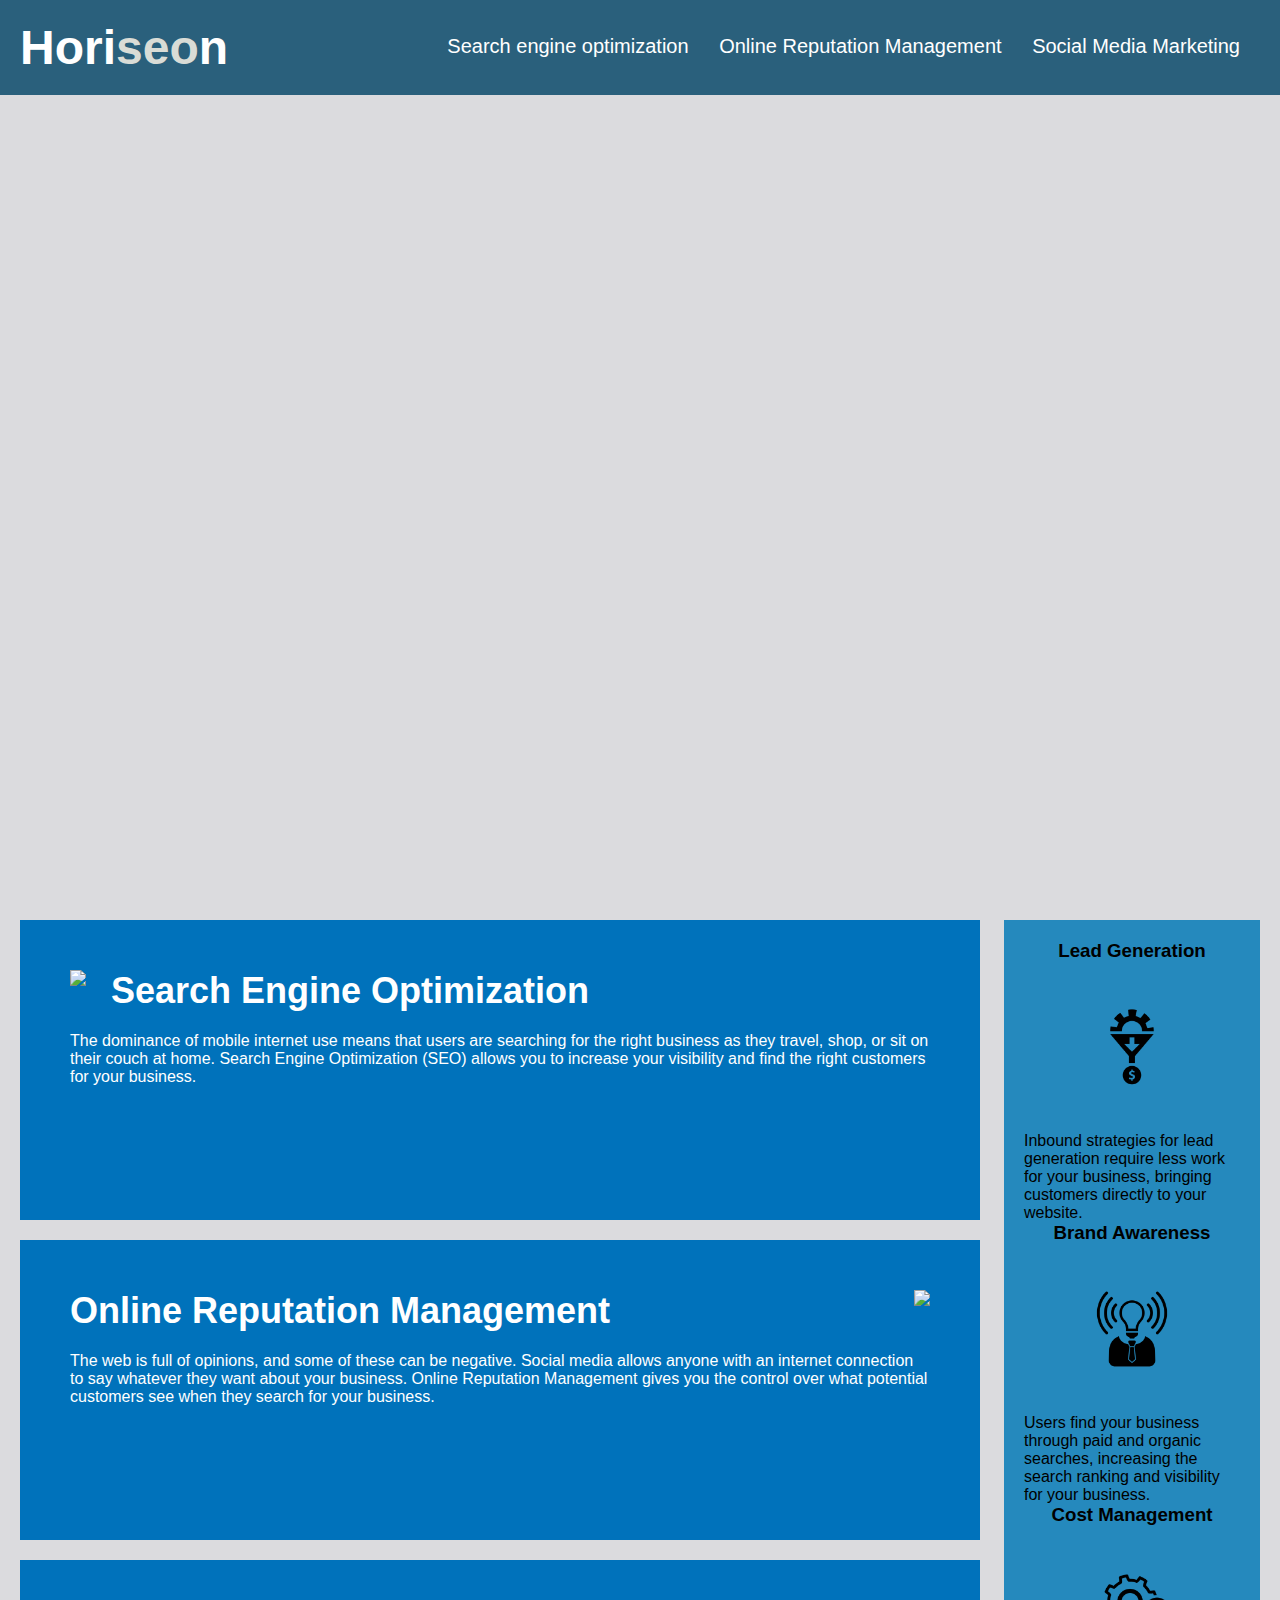
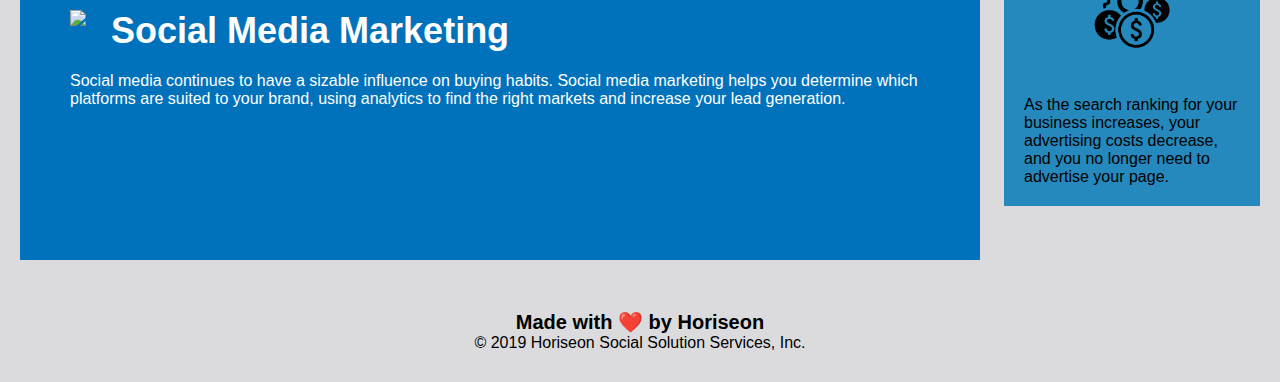
==== commit 32e49c53: "uupdating by request from BCS assistance" ====
--- a/starter/index.html
+++ b/starter/index.html
@@ -25,7 +25,12 @@
         </nav>
     </header>
     <figure class = "hero" role="img" aria-label="Our workers at a conference table"></figure>
-    <main class="content">
+   
+      
+
+
+
+    <main class ="content">
         <article class="search-engine-optimization">
             <img src="./assets/images/search-engine-optimization.jpg" class="float-left" />
             <h2>Search Engine Optimization</h2>
@@ -50,8 +55,8 @@
             </p>
         </article>
     </main>
-    <aside class="benefits">
-        <article class="benefit-test">
+    <aside class ="benefits">
+        <article class="benefit-lead">
             <h3>Lead Generation</h3>
             <img src="./assets/images/lead-generation.png" />
             <p>
@@ -59,7 +64,7 @@
             </p>
         </article>
 
-        <article class="benefit-test">
+        <article class="benefit-brand">
             <h3>Brand Awareness</h3>
             <img src="./assets/images/brand-awareness.png" />
             <p>
@@ -67,7 +72,7 @@
             </p>
         </article>
         <article>
-        <article class="benefit-test">
+        <article class="benefit-cost">
             <h3>Cost Management</h3>
             <img src="./assets/images/cost-management.png"></img>
             <p>
--- a/starter/assets/css/style.css
+++ b/starter/assets/css/style.css
@@ -85,80 +85,39 @@
     font-family: 'Gill Sans', 'Gill Sans MT', Calibri, 'Trebuchet MS', sans-serif;
     background-color: #2589bd;
 }
-
-.benefit-test {
-    margin-bottom: 32px;
-    color: #ffffff;
-}
-
-
-.benefit-lead {
-    margin-bottom: 32px;
-    color: #ffffff;
-}
-
-.benefit-brand {
-    margin-bottom: 32px;
-    color: #ffffff;
-}
-
+.benefit-lead
+.benefit-brand
 .benefit-cost {
     margin-bottom: 32px;
     color: #ffffff;
 }
-
-.benefit-lead h3 {
+.benefits h3 {
     margin-bottom: 10px;
     text-align: center;
 }
 
-.benefit-brand h3 {
+/* .benefit-lead h3 */
+.benefit-brand h3
+.benefit-cost h3  {
     margin-bottom: 10px;
-    text-align: center;
-}
+    text-align: center; 
+} 
 
-.benefit-cost h3 {
-    margin-bottom: 10px;
-    text-align: center;
-}
 
-.benefit-lead img {
-    display: block;
-    margin: 10px auto;
-    max-width: 150px;
-}
 
-.benefit-brand img {
-    display: block;
-    margin: 10px auto;
-    max-width: 150px;
-}
-
+.benefit-lead img,
+.benefit-brand img,
 .benefit-cost img {
     display: block;
     margin: 10px auto;
     max-width: 150px;
 }
 
-.search-engine-optimization {
-    margin-bottom: 20px;
-    padding: 50px;
-    height: 300px;
-    font-family: 'Gill Sans', 'Gill Sans MT', Calibri, 'Trebuchet MS', sans-serif;
-    background-color: #0072bb;
-    color: #ffffff;
-}
 
-.online-reputation-management {
-    margin-bottom: 20px;
-    padding: 50px;
-    height: 300px;
-    font-family: 'Gill Sans', 'Gill Sans MT', Calibri, 'Trebuchet MS', sans-serif;
-    background-color: #0072bb;
-    color: #ffffff;
-}
 
-.social-media-marketing {
+.search-engine-optimization ,
+.online-reputation-management ,
+.social-media-marketing  {
     margin-bottom: 20px;
     padding: 50px;
     height: 300px;
@@ -168,10 +127,9 @@
 }
 .search-engine-optimization img,
 .online-reputation-management img,
-.social-media-marketing img {
-    max-height: 200px;
-}
-
+.social-media-marketing  img {
+    max-height:200px ;
+}        
 .search-engine-optimization h2,
 .online-reputation-management h2,
 .social-media-marketing h2 {
@@ -179,36 +137,11 @@
     font-size: 36px;
 }
 
-
-
-
-
-/* .search-engine-optimization img {
-    max-height: 200px;
+.search-engine-optimization,
+.online-reputation-management,
+.social-media-marketing  {
+    font-size: 20px;
 }
-
-.online-reputation-management img {
-    max-height: 200px;
-}
-
-.social-media-marketing img {
-    max-height: 200px;
-}
-
-.search-engine-optimization h2 {
-    margin-bottom: 20px;
-    font-size: 36px;
-}
-
-.online-reputation-management h2 {
-    margin-bottom: 20px;
-    font-size: 36px;
-}
-
-.social-media-marketing h2 {
-    margin-bottom: 20px;
-    font-size: 36px; */
-/* } */
 
 footer {
     padding: 30px;
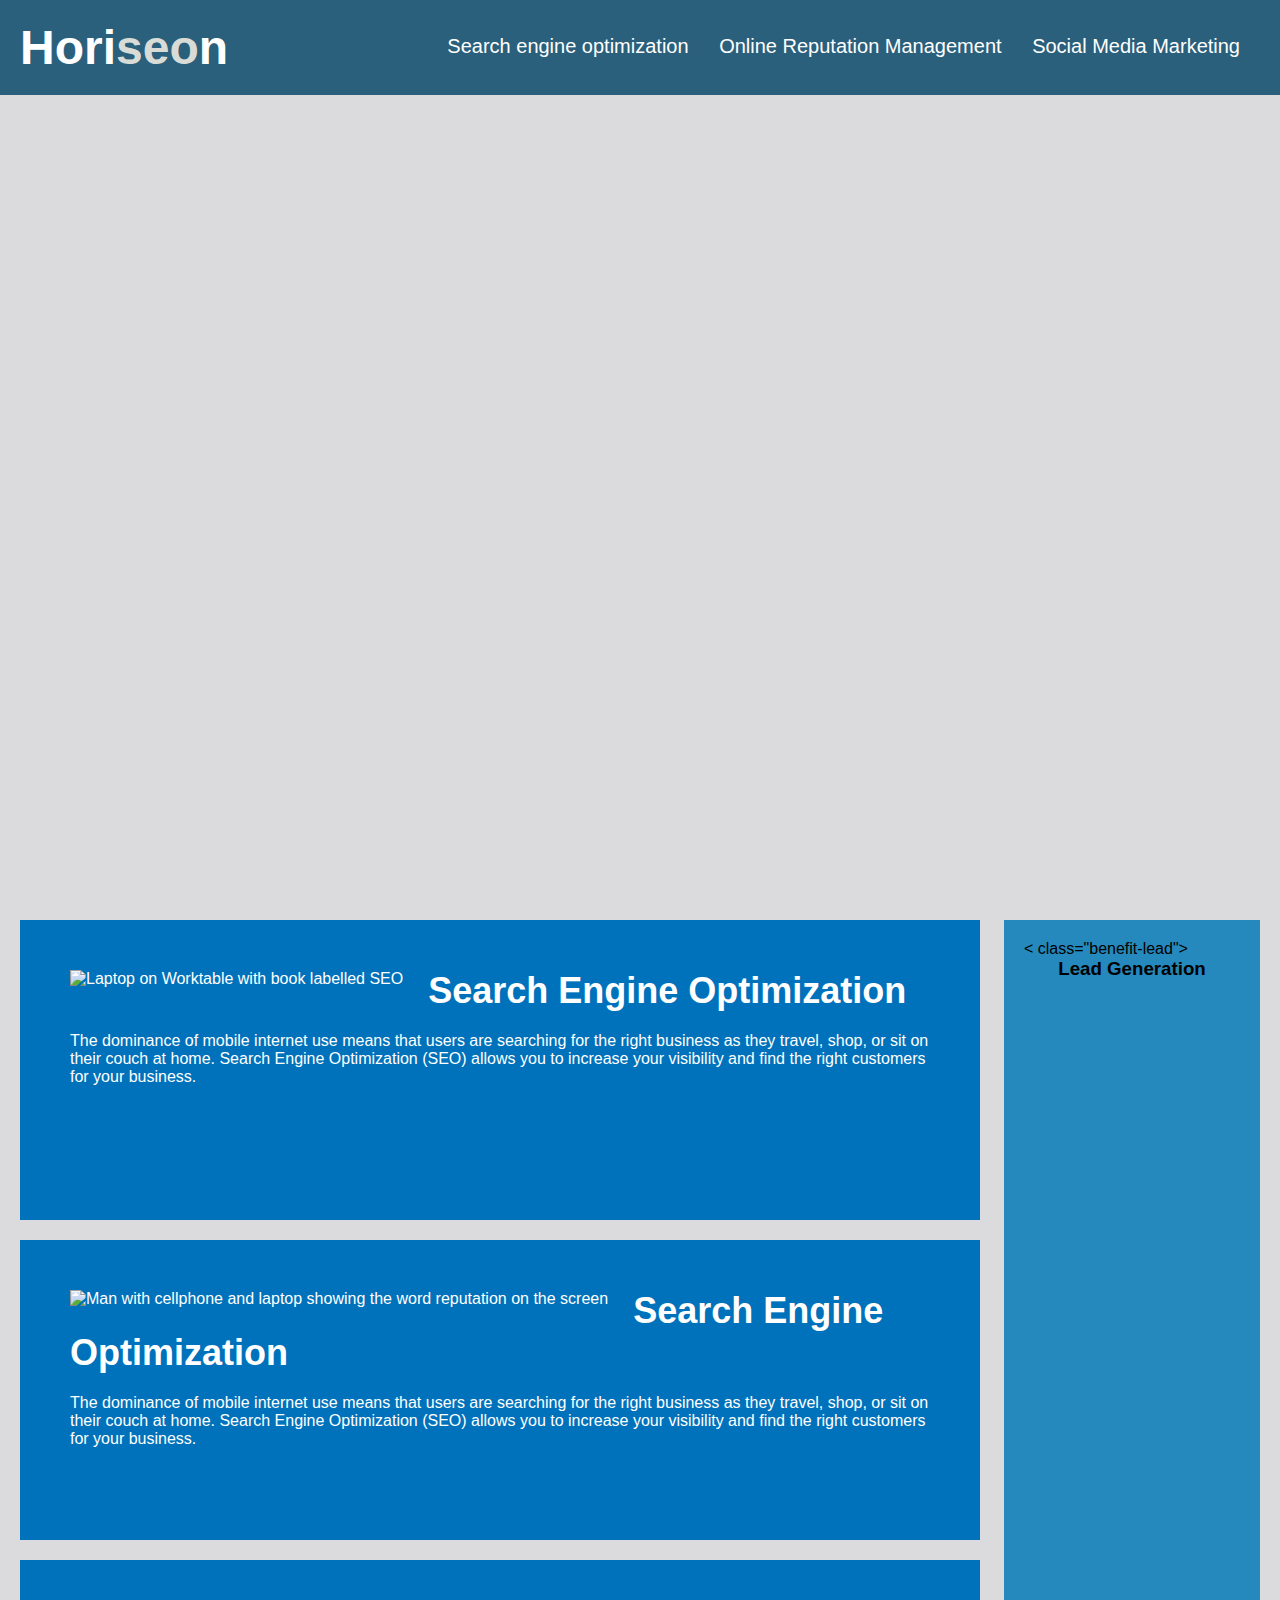
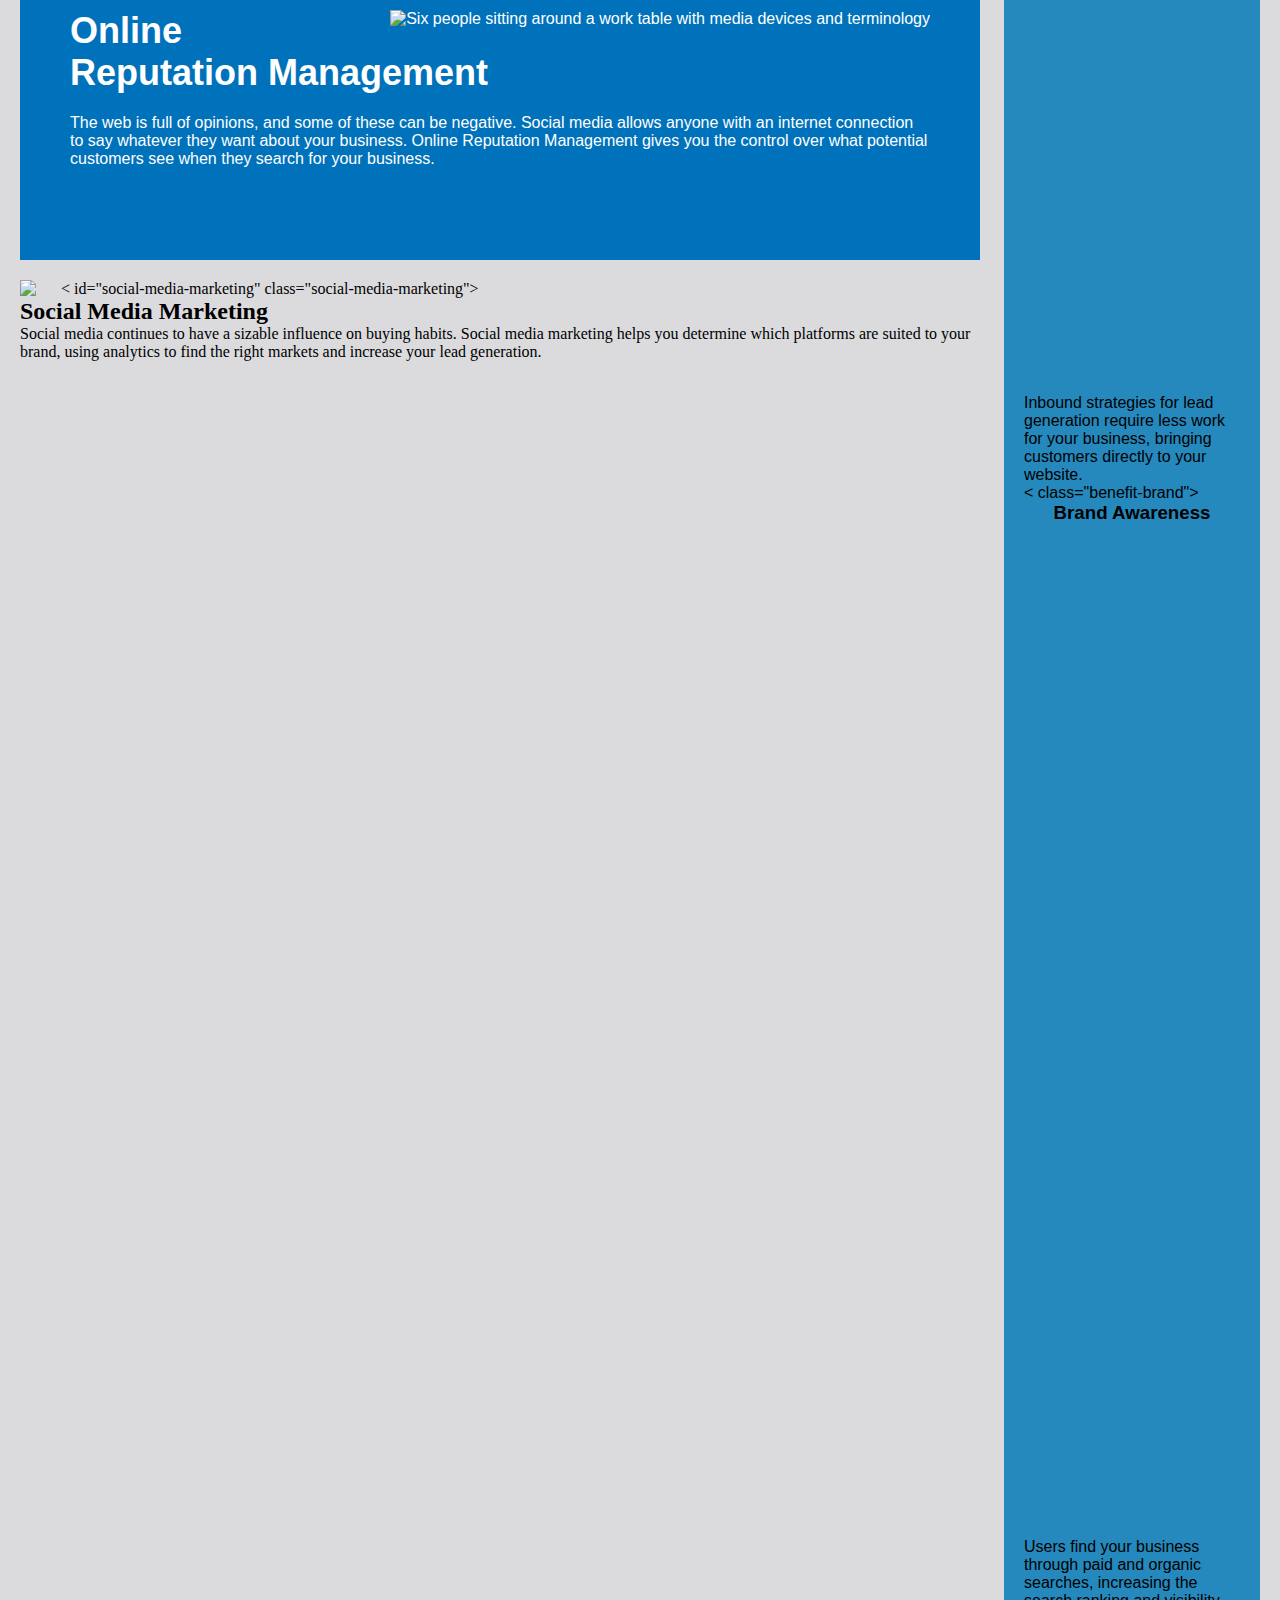
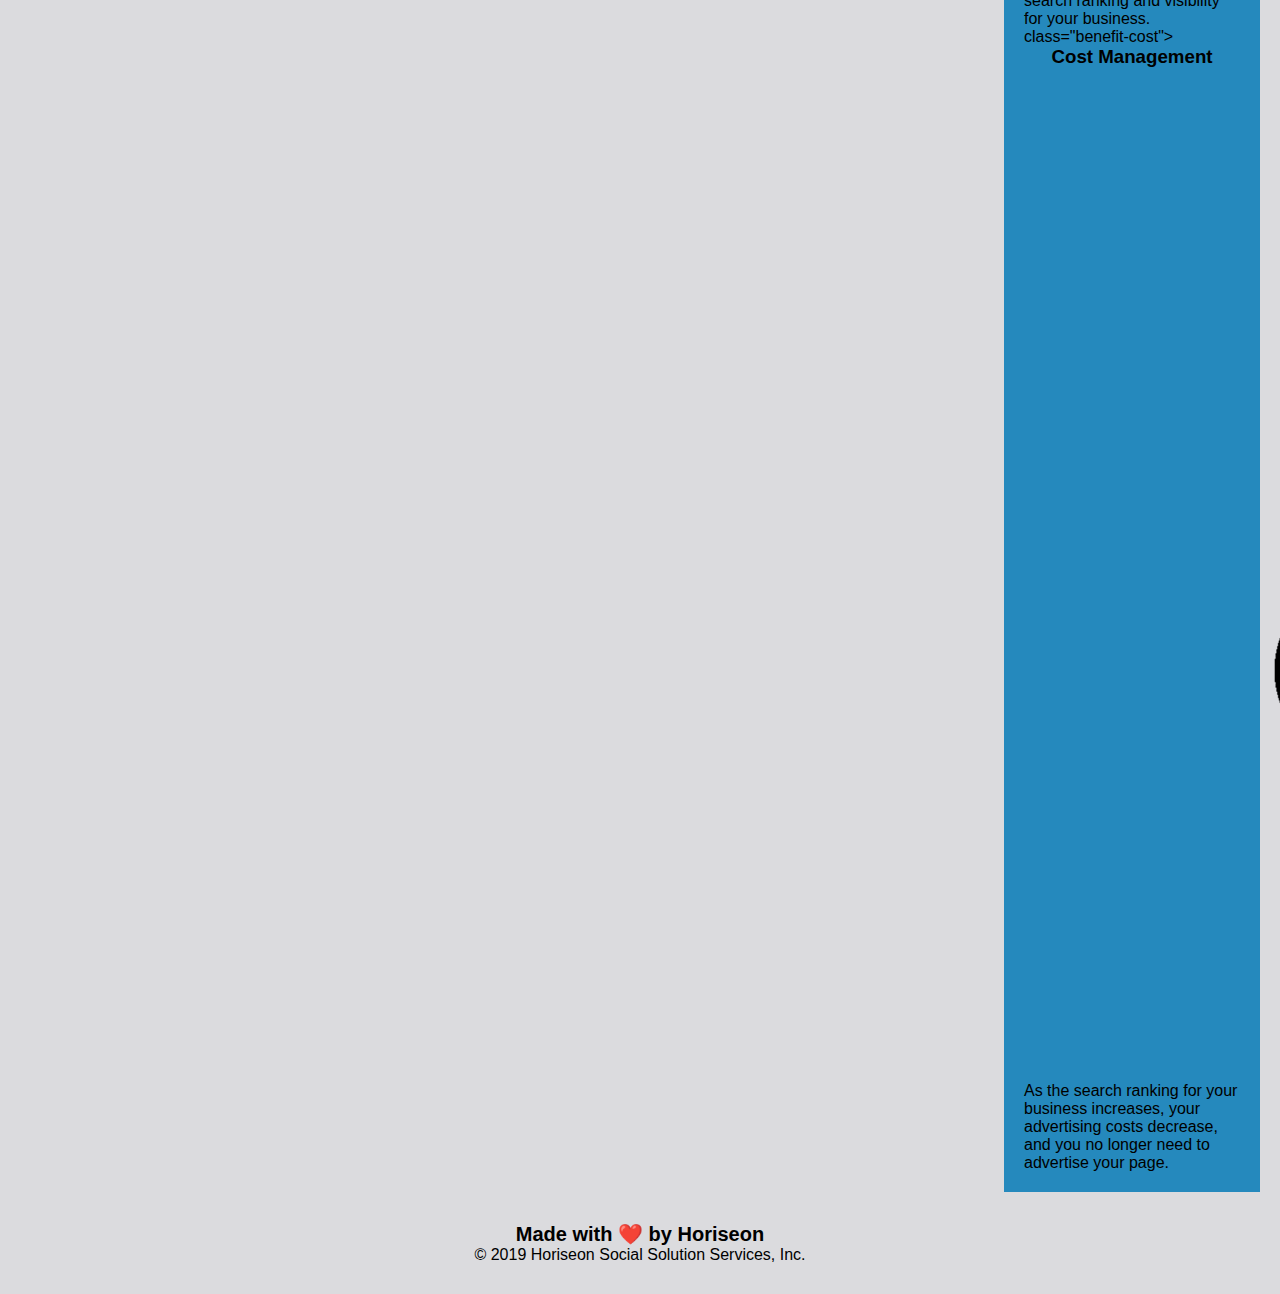
==== commit d33d4b38: "Corrected code that was missing seperators between classes.Changed part of the body into main with s" ====
--- a/starter/index.html
+++ b/starter/index.html
@@ -30,55 +30,66 @@
 
 
 
-    <main class ="content">
-        <article class="search-engine-optimization">
-            <img src="./assets/images/search-engine-optimization.jpg" class="float-left" />
+    <main>
+     <section
+      id="search-engine-optimization"class = "content"> 
+            <img src="./assets/images/search-engine-optimization.jpg"alt ="Laptop on Worktable with book labelled SEO" class="float-left" />
             <h2>Search Engine Optimization</h2>
             <p>
                 The dominance of mobile internet use means that users are searching for the right business as they travel, shop, or sit on their couch at home. Search Engine Optimization (SEO) allows you to increase your visibility and find the right customers for your business.
             </p>
-        </article>
-        <article>
-        <article id="online-reputation-management" class="online-reputation-management">
-            <img src="./assets/images/online-reputation-management.jpg" class="float-right" />
+    </section>
+     <section id="online-reputation-management"class = "content">
+            <img src="./assets/images/online-reputation-management.jpg"alt ="Man with cellphone and laptop showing the word reputation on the screen" class="float-left" />
+            <h2>Search Engine Optimization</h2>
+            <p>
+                The dominance of mobile internet use means that users are searching for the right business as they travel, shop, or sit on their couch at home. Search Engine Optimization (SEO) allows you to increase your visibility and find the right customers for your business.
+            </p>
+    </section>
+    <section id="online-reputation-management"class = "content"> 
+            <img src="./assets/images/online-reputation-management.jpg" alt="Six people sitting around a work table with media devices and terminology" class="float-right" />
             <h2>Online Reputation Management</h2>
             <p>
                 The web is full of opinions, and some of these can be negative. Social media allows anyone with an internet connection to say whatever they want about your business. Online Reputation Management gives you the control over what potential customers see when they search for your business.
             </p>
+    </section>       
+    </article> 
+
         </article>
         <article>
-        <article id="social-media-marketing" class="social-media-marketing">
+        < id="social-media-marketing" class="social-media-marketing">
             <img src="./assets/images/social-media-marketing.jpg" class="float-left" />
             <h2>Social Media Marketing</h2>
             <p>
                 Social media continues to have a sizable influence on buying habits. Social media marketing helps you determine which platforms are suited to your brand, using analytics to find the right markets and increase your lead generation.
             </p>
-        </article>
+        
     </main>
     <aside class ="benefits">
-        <article class="benefit-lead">
+        < class="benefit-lead">
             <h3>Lead Generation</h3>
             <img src="./assets/images/lead-generation.png" />
             <p>
                 Inbound strategies for lead generation require less work for your business, bringing customers directly to your website.
             </p>
-        </article>
+        
 
-        <article class="benefit-brand">
+        < class="benefit-brand">
             <h3>Brand Awareness</h3>
             <img src="./assets/images/brand-awareness.png" />
             <p>
                 Users find your business through paid and organic searches, increasing the search ranking and visibility for your business.
             </p>
-        </article>
-        <article>
-        <article class="benefit-cost">
+        
+        
+         class="benefit-cost">
             <h3>Cost Management</h3>
             <img src="./assets/images/cost-management.png"></img>
             <p>
                 As the search ranking for your business increases, your advertising costs decrease, and you no longer need to advertise your page.
             </p>
         </article>
+        
     </aside>
     <footer class ="footer">
         <h2>Made with ❤️️ by Horiseon</h2>
--- a/starter/assets/css/style.css
+++ b/starter/assets/css/style.css
@@ -1,5 +1,5 @@
-* {
-    box-sizing: border-box;
+*{        
+    box-sizing: border-box; 
     padding: 0;
     margin: 0;
 }
@@ -19,7 +19,7 @@
     display: inline-block;
     font-size: 48px;
 }
-/* adjusted color to make it pass the accessibility contrast test  ARIA*/
+
 header h1 .seo {
     color: #d9dcd6;
 }
@@ -69,7 +69,7 @@
     margin-left: 25px;
 }
 
-.content {
+main {
     width: 75%;
     display: inline-block;
     margin-left: 20px;
@@ -85,8 +85,8 @@
     font-family: 'Gill Sans', 'Gill Sans MT', Calibri, 'Trebuchet MS', sans-serif;
     background-color: #2589bd;
 }
-.benefit-lead
-.benefit-brand
+.benefit-lead,
+.benefit-brand,
 .benefit-cost {
     margin-bottom: 32px;
     color: #ffffff;
@@ -96,8 +96,8 @@
     text-align: center;
 }
 
-/* .benefit-lead h3 */
-.benefit-brand h3
+.benefit-lead h3,
+.benefit-brand h3,
 .benefit-cost h3  {
     margin-bottom: 10px;
     text-align: center; 
@@ -115,9 +115,7 @@
 
 
 
-.search-engine-optimization ,
-.online-reputation-management ,
-.social-media-marketing  {
+.content  {
     margin-bottom: 20px;
     padding: 50px;
     height: 300px;
@@ -125,23 +123,23 @@
     background-color: #0072bb;
     color: #ffffff;
 }
-.search-engine-optimization img,
-.online-reputation-management img,
-.social-media-marketing  img {
+.content img
+/* .online-reputation-management img,
+.social-media-marketing  img */{
     max-height:200px ;
 }        
-.search-engine-optimization h2,
-.online-reputation-management h2,
-.social-media-marketing h2 {
+.content h2
+/* .online-reputation-management h2,
+.social-media-marketing h2 */{
     margin-bottom: 20px;
     font-size: 36px;
 }
 
-.search-engine-optimization,
+/* .search-engine-optimization,
 .online-reputation-management,
 .social-media-marketing  {
     font-size: 20px;
-}
+} */
 
 footer {
     padding: 30px;
